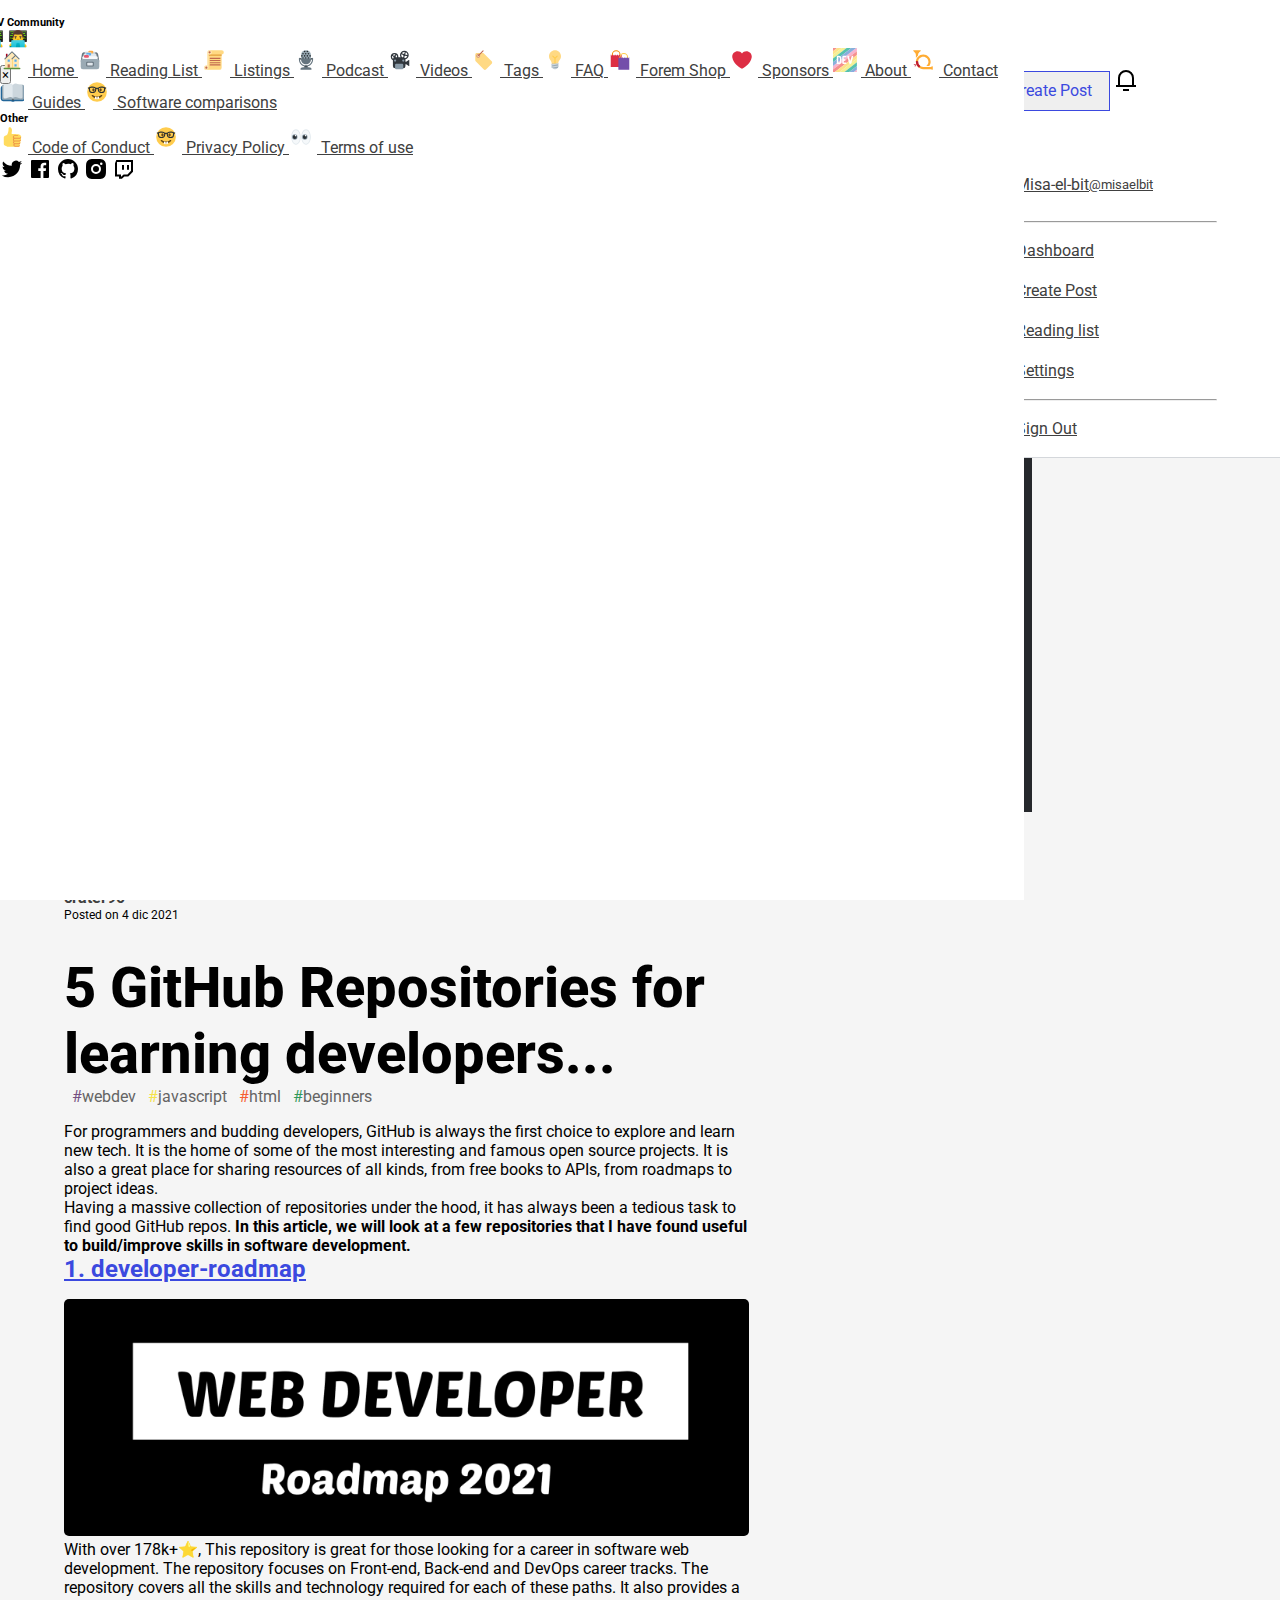
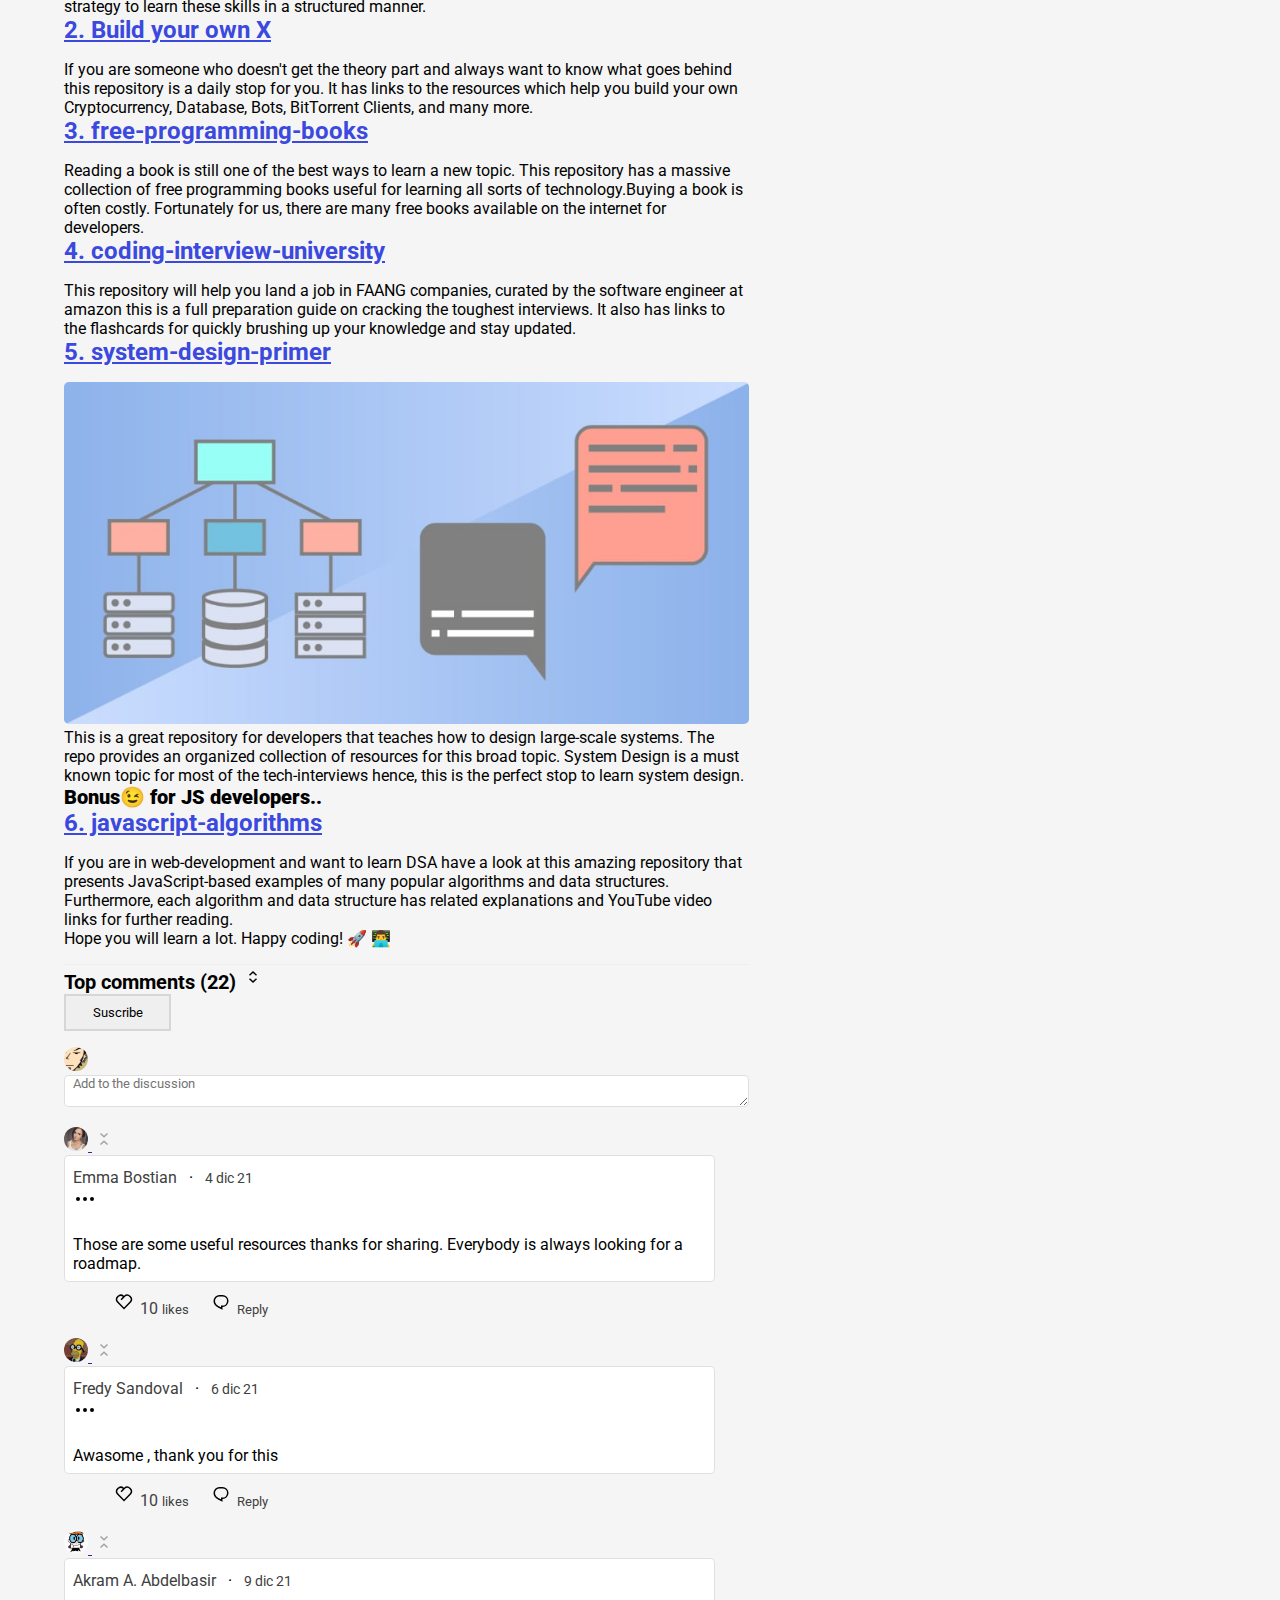
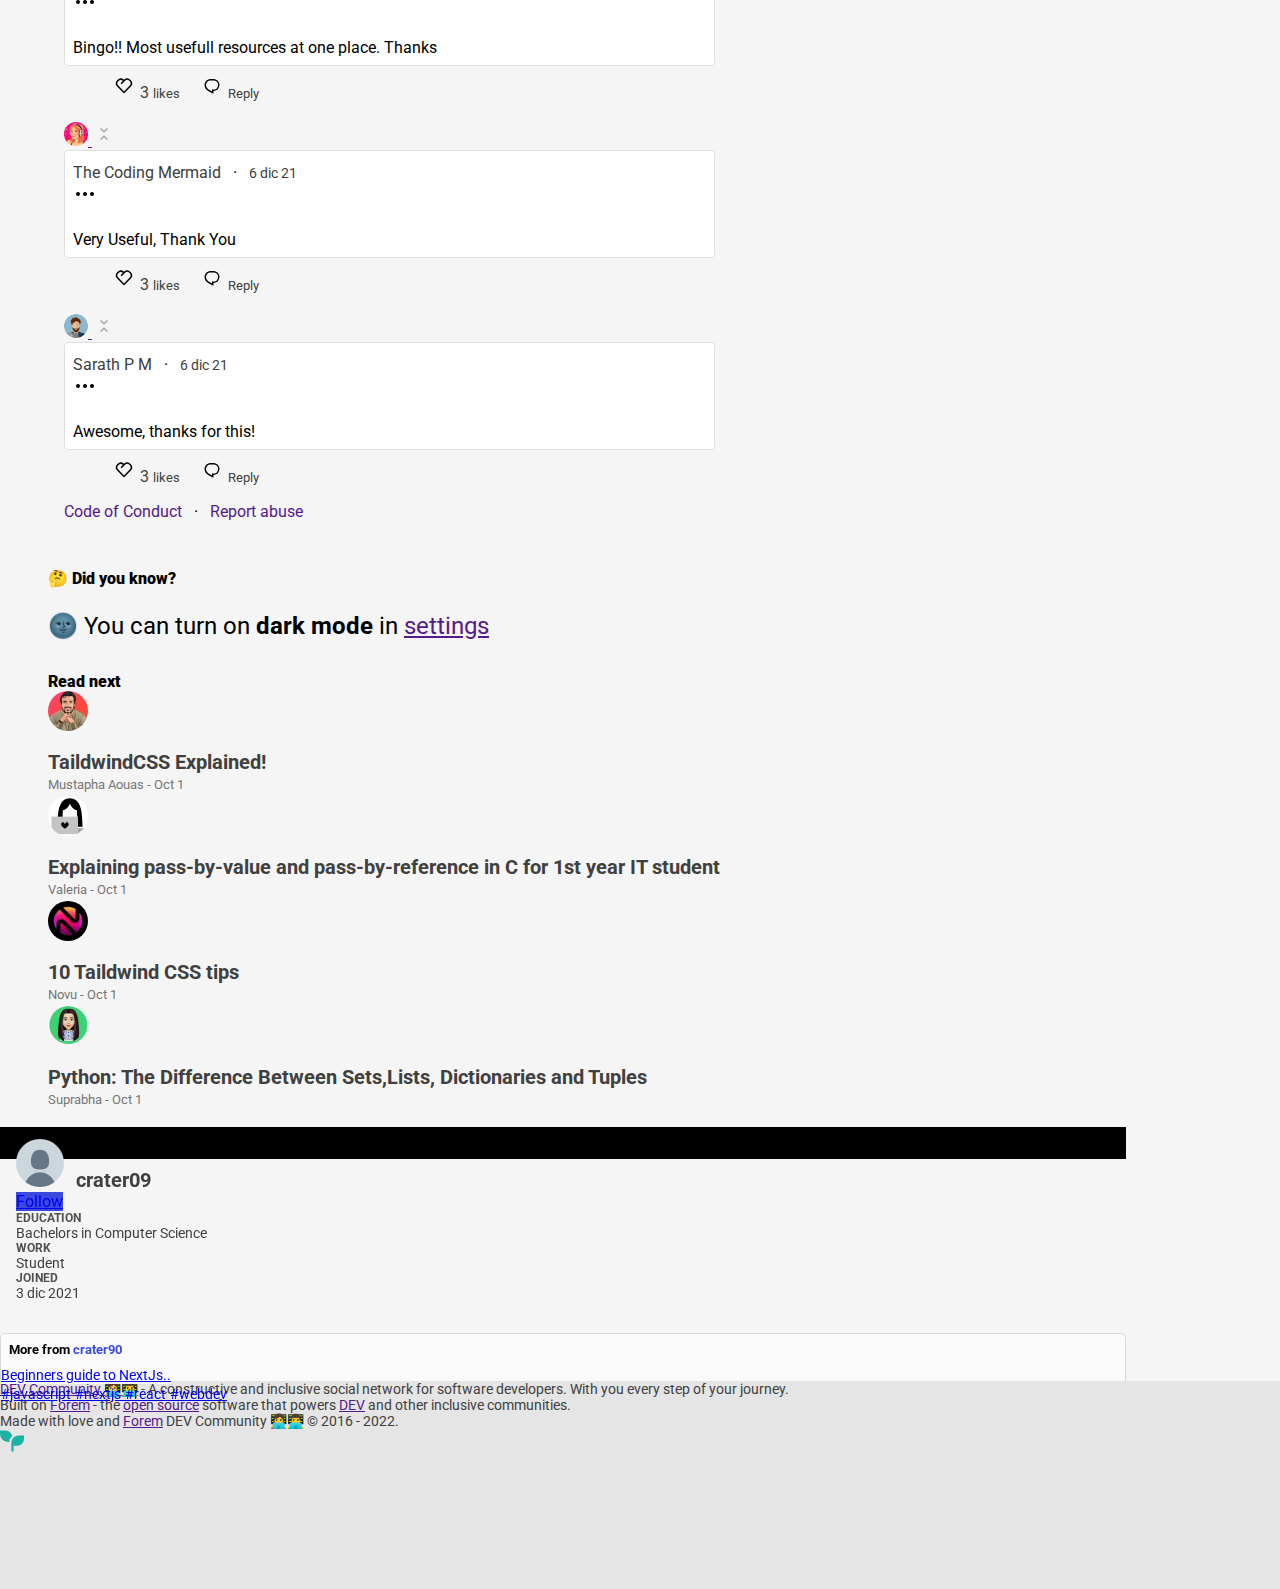
==== post-view/index.html @ 6cfb585e "post view terminada" ====
<!DOCTYPE html>
<html lang="en">
<head>
    <meta charset="UTF-8">
    <meta http-equiv="X-UA-Compatible" content="IE=edge">
    <meta name="viewport" content="width=device-width, initial-scale=1.0">
    <link rel="stylesheet" href="https://cdn.jsdelivr.net/npm/bootstrap@4.6.2/dist/css/bootstrap.min.css" integrity="sha384-xOolHFLEh07PJGoPkLv1IbcEPTNtaed2xpHsD9ESMhqIYd0nLMwNLD69Npy4HI+N" crossorigin="anonymous">
    <link rel="preconnect" href="https://fonts.googleapis.com">
    <link rel="preconnect" href="https://fonts.gstatic.com" crossorigin>
    <link href="https://fonts.googleapis.com/css2?family=Roboto:wght@100;200;400;500&display=swap" rel="stylesheet">
    <link rel="stylesheet" href="../css/style.css">
    <title>Devto post</title>
</head>
<body>
    <!--Navbar-->
    <nav class="navbar navbar-light">
        <div class="dropdown d-sm-block d-md-none d-lg-none">
            <button class="navbar-toggler" type="button" data-toggle="dropdown" aria-expanded="false">
                <span class="navbar-toggler-icon"></span>
            </button>
            <div class="dropdown-menu">
              <nav class="nav flex-column">
                <div class="head d-flex justify-content-around align-items-center">
                    <div class=" emojis d-flex">
                        <h6>DEV Community</h6>
                        &#x1F469&#x200D&#x1F4BB;
                        &#x1F468&#x200D&#x1F4BB;
                    </div>
                    <button type="button" class="close" aria-label="Close">
                        <span aria-hidden="true">&times;</span>
                    </button>
                </div>
                <a class="nav-link active" href="#">
                    <img src="../img/home.svg" alt="">
                    Home
                </a>
                <a class="nav-link" href="#">
                    <img src="../img/readinglist.svg" alt="">
                    Reading List 
                </a>
                <a class="nav-link" href="#">
                    <img src="../img/listings.svg" alt="">
                    Listings
                </a>
                <a class="nav-link" href="#">
                    <img src="../img/podcasts.svg" alt="">
                    Podcast
                </a>
                <a class="nav-link" href="#">
                    <img src="../img/videos.svg" alt="">
                    Videos
                </a>
                <a class="nav-link" href="#">
                    <img src="../img/tags.svg" alt="">
                    Tags
                </a>
                <a class="nav-link" href="#">
                    <img src="../img/faq.svg" alt="">
                    FAQ
                </a>
                <a class="nav-link" href="#">
                    <img src="../img/dev-shop.svg" alt="">
                    Forem Shop
                </a>
                <a class="nav-link" href="#">
                    <img src="../img/sponsors.svg" alt="">
                    Sponsors    
                </a>
                <a class="nav-link" href="#">
                    <img src="../img/about.svg" alt="">
                    About    
                </a>
                <a class="nav-link" href="#">
                    <img src="../img/contact.svg" alt="">
                    Contact    
                </a>
                <a class="nav-link" href="#">
                    <img src="../img/guides.svg" alt="">
                    Guides    
                </a>
                <a class="nav-link" href="#">
                    <img src="../img/software-compar.svg" alt="">
                    Software comparisons    
                </a>
                <span class="others">
                    <h6>Other</h6>
                </span>
                <a class="nav-link" href="#">
                    <img src="../img/code-of-conduct.svg" alt="">
                    Code of Conduct    
                </a>
                <a class="nav-link" href="#">
                    <img src="../img/privacy-policy.svg" alt="">
                    Privacy Policy    
                </a>
                <a class="nav-link" href="#">
                    <img src="../img/terms-of-use.svg" alt="">
                    Terms of use    
                </a>
                <div class="socialm-icons d-flex">
                    <svg xmlns="http://www.w3.org/2000/svg" width="24" height="24" viewBox="0 0 24 24" fill="currentColor">
                        <title id="a4csmpur5bau3h8pgr0i56lh1mo9uiub">Twitter</title>
                        <path d="M22.162 5.656a8.383 8.383 0 01-2.402.658A4.196 4.196 0 0021.6 4c-.82.488-1.719.83-2.656 1.015a4.182 4.182 0 00-7.126 3.814 11.874 11.874 0 01-8.62-4.37 4.168 4.168 0 00-.566 2.103c0 1.45.738 2.731 1.86 3.481a4.168 4.168 0 01-1.894-.523v.052a4.185 4.185 0 003.355 4.101 4.211 4.211 0 01-1.89.072A4.185 4.185 0 007.97 16.65a8.395 8.395 0 01-6.191 1.732 11.83 11.83 0 006.41 1.88c7.693 0 11.9-6.373 11.9-11.9 0-.18-.005-.362-.013-.54a8.495 8.495 0 002.087-2.165l-.001-.001z"></path>
                    </svg>
                    <svg xmlns="http://www.w3.org/2000/svg" width="24" height="24" viewBox="0 0 24 24">
                        <title>Facebook</title>
                        <path d="M15.402 21v-6.966h2.333l.349-2.708h-2.682V9.598c0-.784.218-1.319 1.342-1.319h1.434V5.857a19.188 19.188 0 00-2.09-.107c-2.067 0-3.482 1.262-3.482 3.58v1.996h-2.338v2.708h2.338V21H4a1 1 0 01-1-1V4a1 1 0 011-1h16a1 1 0 011 1v16a1 1 0 01-1 1h-4.598z"></path>
                    </svg>
                    <svg xmlns="http://www.w3.org/2000/svg" width="24" height="24" viewBox="0 0 24 24" role="img" aria-labelledby="ai6lld7kjm6poyq60j95yecmly52o9ed" class="crayons-icon">
                        <title id="ai6lld7kjm6poyq60j95yecmly52o9ed">Github</title>
                        <path d="M12 2C6.475 2 2 6.475 2 12a9.994 9.994 0 006.838 9.488c.5.087.687-.213.687-.476 0-.237-.013-1.024-.013-1.862-2.512.463-3.162-.612-3.362-1.175-.113-.288-.6-1.175-1.025-1.413-.35-.187-.85-.65-.013-.662.788-.013 1.35.725 1.538 1.025.9 1.512 2.338 1.087 2.912.825.088-.65.35-1.087.638-1.337-2.225-.25-4.55-1.113-4.55-4.938 0-1.088.387-1.987 1.025-2.688-.1-.25-.45-1.275.1-2.65 0 0 .837-.262 2.75 1.026a9.28 9.28 0 012.5-.338c.85 0 1.7.112 2.5.337 1.912-1.3 2.75-1.024 2.75-1.024.55 1.375.2 2.4.1 2.65.637.7 1.025 1.587 1.025 2.687 0 3.838-2.337 4.688-4.562 4.938.362.312.675.912.675 1.85 0 1.337-.013 2.412-.013 2.75 0 .262.188.574.688.474A10.016 10.016 0 0022 12c0-5.525-4.475-10-10-10z"></path>
                    </svg>
                    <svg xmlns="http://www.w3.org/2000/svg" width="24" height="24" viewBox="0 0 24 24">
                        <title id="a9mxmwigmxprdyj9potffal635l5wjv">Instagram</title>
                        <path d="M12 2c2.717 0 3.056.01 4.122.06 1.065.05 1.79.217 2.428.465.66.254 1.216.598 1.772 1.153.509.5.902 1.105 1.153 1.772.247.637.415 1.363.465 2.428.047 1.066.06 1.405.06 4.122 0 2.717-.01 3.056-.06 4.122-.05 1.065-.218 1.79-.465 2.428a4.883 4.883 0 01-1.153 1.772c-.5.508-1.105.902-1.772 1.153-.637.247-1.363.415-2.428.465-1.066.047-1.405.06-4.122.06-2.717 0-3.056-.01-4.122-.06-1.065-.05-1.79-.218-2.428-.465a4.89 4.89 0 01-1.772-1.153 4.904 4.904 0 01-1.153-1.772c-.248-.637-.415-1.363-.465-2.428C2.013 15.056 2 14.717 2 12c0-2.717.01-3.056.06-4.122.05-1.066.217-1.79.465-2.428a4.88 4.88 0 011.153-1.772A4.897 4.897 0 015.45 2.525c.638-.248 1.362-.415 2.428-.465C8.944 2.013 9.283 2 12 2zm0 5a5 5 0 100 10 5 5 0 000-10zm6.5-.25a1.25 1.25 0 10-2.5 0 1.25 1.25 0 002.5 0zM12 9a3 3 0 110 6 3 3 0 010-6z"></path>
                    </svg>
                    <svg xmlns="http://www.w3.org/2000/svg" width="24" height="24" viewBox="0 0 24 24">
                        <title>Twitch</title>
                        <path d="M4.3 3H21v11.7l-4.7 4.7h-3.9l-2.5 2.4H7v-2.4H3V6.2L4.3 3zM5 17.4h4v2.4h.095l2.5-2.4h3.877L19 13.872V5H5v12.4zM15 8h2v4.7h-2V8zm0 0h2v4.7h-2V8zm-5 0h2v4.7h-2V8z"></path>
                    </svg>
                </div>
              </nav>
            </div>
          </div>
        <a class="navbar-brand ml-lg-5" href="#">
            <img src="../img/devto-logo.svg" width="50" height="40" alt="">
        </a>
        <input class="form-control d-none d-md-inline ml-md-3 ml-lg-3" type="text" placeholder="Search...">
        <div class="icons-navbar d-flex">
            <button type="button" class="btn btn-lg d-none d-md-inline">Create Post</button>
            <span class="search-mobile">
                <svg xmlns="http://www.w3.org/2000/svg" width="24" height="24" viewBox="0 0 24 24" role="img">
                    <title >Search</title>
                    <path fill="" d="M18.031 16.617l4.283 4.282-1.415 1.415-4.282-4.283A8.96 8.96 0 0111 20c-4.968 0-9-4.032-9-9s4.032-9 9-9 9 4.032 9 9a8.96 8.96 0 01-1.969 5.617zm-2.006-.742A6.977 6.977 0 0018 11c0-3.868-3.133-7-7-7-3.868 0-7 3.132-7 7 0 3.867 3.132 7 7 7a6.977 6.977 0 004.875-1.975l.15-.15z"></path>
                </svg>
            </span>
            <a href="">
                <svg xmlns="http://www.w3.org/2000/svg" width="24" height="24" viewBox="0 0 24 24" role="img" >
                    <title>Notifications</title>
                    <path fill="" d="M20 17h2v2H2v-2h2v-7a8 8 0 1116 0v7zm-2 0v-7a6 6 0 10-12 0v7h12zm-9 4h6v2H9v-2z"></path>
                </svg>
            </a>
            <div class="user-profile">
                <button type="button" class="profile dropdown-toggle" data-toggle="dropdown" data-display="static" aria-expanded="false">
                    <span>
                        <img src="../img/trent.jpg" alt="">
                    </span>
                </button>
                <div class="user-actions dropdown-menu dropdown-menu-center dropdown-menu-md-right dropdown-menu-lg-right">
                    <a class="dropdown-item first flex-column align-items-start" href="#">
                        <p class="m-0">Misa-el-bit</p> 
                        <small>@misaelbit</small>
                    </a>
                    <hr>
                    <a class="dropdown-item" href="#">Dashboard</a>
                    <a class="dropdown-item" href="#">Create Post</a>
                    <a class="dropdown-item" href="#">Reading list</a>
                    <a class="dropdown-item" href="#">Settings</a>
                    <hr>
                    <a class="dropdown-item" href="#">Sign Out</a>           
                </div>
            </div>
        </div>
    </nav>
    <!--Content-->
    <main class="container-fluid d-flex p-3 main-post">
        <div class="row">
            <!--Aside-left-->
            <aside class="col-12 col-md-1 aside-left-post">
                <div class="icons-post d-flex flex-row flex-md-column align-items-center">
                    <div class="heart d-flex flex-row flex-md-column align-items-center">
                        <span>
                            <a href=""> 
                                <svg xmlns="http://www.w3.org/2000/svg" width="24" height="24" viewBox="0 0 24 24">
                                    <path fill="" d="M21.179 12.794l.013.014L12 22l-9.192-9.192.013-.014A6.5 6.5 0 0112 3.64a6.5 6.5 0 019.179 9.154zM4.575 5.383a4.5 4.5 0 000 6.364L12 19.172l7.425-7.425a4.5 4.5 0 10-6.364-6.364L8.818 9.626 7.404 8.21l3.162-3.162a4.5 4.5 0 00-5.99.334l-.001.001z"></path>
                                </svg>
                            </a>
                        </span>
                        <span class="count">377</span>
                    </div>
                    <div class="comment d-flex flex-row flex-md-column align-items-center">
                        <span>
                            <a href="">
                                <svg xmlns="http://www.w3.org/2000/svg" width="24" height="24" viewBox="0 0 24 24" role="img" aria-hidden="true" class="crayons-icon">
                                    <path d="M10 3h4a8 8 0 010 16v3.5c-5-2-12-5-12-11.5a8 8 0 018-8zm2 14h2a6 6 0 000-12h-4a6 6 0 00-6 6c0 3.61 2.462 5.966 8 8.48V17z"></path>
                                </svg>
                            </a>
                        </span>
                        <span class="count">22</span>
                    </div>
                    <div class="save d-flex flex-row flex-md-column align-items-center">
                        <span>
                            <a href="">
                                <svg xmlns="http://www.w3.org/2000/svg" width="24" height="24" viewBox="0 0 24 24">
                                    <path d="M5 2h14a1 1 0 011 1v19.143a.5.5 0 01-.766.424L12 18.03l-7.234 4.536A.5.5 0 014 22.143V3a1 1 0 011-1zm13 2H6v15.432l6-3.761 6 3.761V4z"></path>
                                </svg>
                            </a>
                        </span>
                        <span class="count">835</span>
                    </div>
                    <div class="dots d-flex flex-column">
                        <span>
                            <a href="">
                                <svg xmlns="http://www.w3.org/2000/svg" width="24" height="24" role="img" aria-labelledby="a9jdekydlwrxm4gfpus45clh49ht42qw" aria-hidden="true" class="crayons-icon dropdown-icon"><title id="a9jdekydlwrxm4gfpus45clh49ht42qw">More...</title><path fill="" fill-rule="evenodd" clip-rule="evenodd" d="M7 12a2 2 0 11-4 0 2 2 0 014 0zm7 0a2 2 0 11-4 0 2 2 0 014 0zm5 2a2 2 0 100-4 2 2 0 000 4z"></path></svg>
                            </a>
                        </span>
                    </div>
                </div>
            </aside>
            <!--Main-->
            <section class="main-cards-post col-12 col-md-11 col-lg-8">
                <div class="card mb-2 principal-card card-post">
                    <a href="">
                        <img src="../img/card-section-img1.png" class="card-img-top" alt="...">
                    </a>
                    <div class="user d-flex align-items-center">
                        <a href="">
                            <img src="../img/avatar1.png" alt="" class="mr-2">
                        </a>
                        <div class="user-data">
                            <a href="">
                                <p class="name m-0">crater90</p>
                            </a>
                            <span class="date m-0 text-muted">Posted on 4 dic 2021</span>
                        </div>
                    </div>
                    <div class="card-body">
                        <h3 class="card-title">5 GitHub Repositories for learning developers...</h3>
                        <div class="hashtags-post">
                            <a class="purple" href=""><span>#</span>webdev</a>
                            <a class="yellow" href=""><span>#</span>javascript</a>
                            <a class="red" href=""><span>#</span>html</a>
                            <a class="green" href=""><span>#</span>beginners</a>
                        </div>
                        <div class="post-content">
                            <p>
                                For programmers and budding developers, GitHub is always the first choice to explore and learn new tech. It is the home of some of the most interesting and famous open source projects. It is also a great place for sharing resources of all kinds, from free books to APIs, from roadmaps to project ideas.
                            </p>
                            <p>
                                Having a massive collection of repositories under the hood, it has always been a tedious task to find good GitHub repos. <b>In this article, we will look at a few repositories that I have found useful to build/improve skills in software development.</b>
                            </p>
                            <h3 class="title">
                                <a href="">
                                    1. developer-roadmap
                                </a>
                            </h3>
                            <img class="first" src="../img/post-img1.png" alt="">
                            <p class="mt-5">
                                With over 178k+&#x2B50;, This repository is great for those looking for a career in software web development. The repository focuses on Front-end, Back-end and DevOps career tracks. The repository covers all the skills and technology required for each of these paths. It also provides a strategy to learn these skills in a structured manner.
                            </p>
                            <h3 class="title">
                                <a href="">
                                    2. Build your own X
                                </a>
                            </h3>
                            <p>
                                If you are someone who doesn't get the theory part and always want to know what goes behind this repository is a daily stop for you. It has links to the resources which help you build your own Cryptocurrency, Database, Bots, BitTorrent Clients, and many more.
                            </p>
                            <h3 class="title">
                                <a href="">
                                    3. free-programming-books
                                </a>
                            </h3>
                            <p>
                                Reading a book is still one of the best ways to learn a new topic. This repository has a massive collection of free programming books useful for learning all sorts of technology.Buying a book is often costly. Fortunately for us, there are many free books available on the internet for developers.
                            </p>
                            <h3 class="title">
                                <a href="">
                                    4. coding-interview-university
                                </a>
                            </h3>
                            <p>
                                This repository will help you land a job in FAANG companies, curated by the software engineer at amazon this is a full preparation guide on cracking the toughest interviews. It also has links to the flashcards for quickly brushing up your knowledge and stay updated.
                            </p>
                            <h3 class="title">
                                <a href="">
                                    5. system-design-primer
                                </a>
                            </h3>
                            <img class="second" src="../img/post-img2.jpeg" alt="">
                            <p class="mt-3"> 
                                This is a great repository for developers that teaches how to design large-scale systems. The repo provides an organized collection of resources for this broad topic. System Design is a must known topic for most of the tech-interviews hence, this is the perfect stop to learn system design.
                            </p>
                            <h3 class="bonus"> <b>Bonus&#x1F609; for JS developers..</b> </h3>
                            <h3 class="title">
                                <a href="">
                                    6. javascript-algorithms
                                </a>
                            </h3>
                            <p>
                                If you are in web-development and want to learn DSA have a look at this amazing repository that presents JavaScript-based examples of many popular algorithms and data structures. Furthermore, each algorithm and data structure has related explanations and YouTube video links for further reading.
                            </p>
                            <p>
                                Hope you will learn a lot. Happy coding! &#x1F680; &#x1F468&#x200D&#x1F4BB;
                            </p>
                        </div>
                        <div class="comments-post">
                            <div class="top-comments d-flex justify-content-between">
                                <div class="mt-2">
                                    <h3>Top comments (22)
                                        <a href="">
                                            <svg xmlns="http://www.w3.org/2000/svg" width="24" height="24" viewBox="0 0 24 24" aria-hidden="true" class=""><title>Crown</title>
                                                <path d="M12 18l-4-3.771 1-.943 3 2.829 3-2.829 1 .943L12 18zm0-10.115l-3 2.829-1-.943L12 6l4 3.771-1 .942-3-2.828z"></path>
                                            </svg>
                                        </a>
                                    </h3>
                                </div>
                                <button class="btn mt-2">Suscribe</button>
                            </div>
                            <div class="area-comment d-flex">
                                <img src="../img/trent.jpg" alt="" class="mr-2">
                                <textarea name="" id="" cols="89" rows="2" placeholder="Add to the discussion"></textarea>
                            </div>
                            <div class="other-comments d-flex mt-3">
                                <div class="avatar-user">
                                    <a class="d-flex flex-column" href="">
                                        <img src="../img/avatar8.png" alt="" class="mr-2">
                                        <svg xmlns="http://www.w3.org/2000/svg" width="24" height="24" viewBox="0 0 24 24" role="img" aria-labelledby="a556gk3basbfcfgdw9c8656ew94cmvh8" class="crayons-icon expanded"><title id="a556gk3basbfcfgdw9c8656ew94cmvh8">Collapse</title>
                                            <path fill="" d="M12 10.677L8 6.935 9 6l3 2.807L15 6l1 .935-4 3.742zm0 4.517L9 18l-1-.935 4-3.742 4 3.742-1 .934-3-2.805z"></path>
                                        </svg>
                                    </a>
                                </div>
                                <div class="comment-content">
                                    <div class="author d-flex justify-content-between">
                                        <div class="d-flex">
                                            <a href="">Emma Bostian</a>
                                            <span class="text-muted">·</span>
                                            <a class="time text-muted">4 dic 21</a>
                                        </div>
                                        <a href="">
                                            <svg xmlns="http://www.w3.org/2000/svg" width="24" height="24" role="img" aria-labelledby="a9jdekydlwrxm4gfpus45clh49ht42qw" aria-hidden="true" class="crayons-icon dropdown-icon"><title id="a9jdekydlwrxm4gfpus45clh49ht42qw">More...</title><path fill-rule="evenodd" clip-rule="evenodd" d="M7 12a2 2 0 11-4 0 2 2 0 014 0zm7 0a2 2 0 11-4 0 2 2 0 014 0zm5 2a2 2 0 100-4 2 2 0 000 4z"></path></svg>
                                        </a>
                                    </div>
                                    <p class="commentary">Those are some useful resources thanks for sharing. Everybody is always looking for a roadmap.</p>
                                </div>
                            </div>
                            <div class="reactions-post d-flex">
                                <a class="" href="">
                                    <svg class="crayons-icon" width="24" height="24" xmlns="http://www.w3.org/2000/svg"><path fill="" d="M18.884 12.595l.01.011L12 19.5l-6.894-6.894.01-.01A4.875 4.875 0 0112 5.73a4.875 4.875 0 016.884 6.865zM6.431 7.037a3.375 3.375 0 000 4.773L12 17.38l5.569-5.569a3.375 3.375 0 10-4.773-4.773L9.613 10.22l-1.06-1.062 2.371-2.372a3.375 3.375 0 00-4.492.25v.001z"></path></svg>
                                    <span class="num-reactions">10 <span class="reactions d-none d-md-inline"> <small>likes</small> </span></span>
                                </a>
                                <a href="" class="">
                                    <svg class="crayons-icon" width="24" height="24" xmlns="http://www.w3.org/2000/svg"><path d="M10.5 5h3a6 6 0 110 12v2.625c-3.75-1.5-9-3.75-9-8.625a6 6 0 016-6zM12 15.5h1.5a4.501 4.501 0 001.722-8.657A4.5 4.5 0 0013.5 6.5h-3A4.5 4.5 0 006 11c0 2.707 1.846 4.475 6 6.36V15.5z"></path></svg>
                                    <span class="comments d-none d-md-inline"> <small>Reply</small> </span>
                                </a>
                            </div>
                            <div class="other-comments d-flex">
                                <div class="avatar-user">
                                    <a class="d-flex flex-column" href="">
                                        <img src="../img/avatar9.png" alt="" class="mr-2">
                                        <svg xmlns="http://www.w3.org/2000/svg" width="24" height="24" viewBox="0 0 24 24" role="img" aria-labelledby="a556gk3basbfcfgdw9c8656ew94cmvh8" class="crayons-icon expanded"><title id="a556gk3basbfcfgdw9c8656ew94cmvh8">Collapse</title>
                                            <path d="M12 10.677L8 6.935 9 6l3 2.807L15 6l1 .935-4 3.742zm0 4.517L9 18l-1-.935 4-3.742 4 3.742-1 .934-3-2.805z"></path>
                                        </svg>
                                    </a>
                                </div>
                                <div class="comment-content">
                                    <div class="author d-flex justify-content-between">
                                        <div class="d-flex">
                                            <a href="">Fredy Sandoval</a>
                                            <span class="text-muted">·</span>
                                            <a class="time text-muted">6 dic 21</a>                                       
                                        </div>
                                        <a href="">
                                            <svg xmlns="http://www.w3.org/2000/svg" width="24" height="24" role="img" aria-labelledby="a9jdekydlwrxm4gfpus45clh49ht42qw" aria-hidden="true" class="crayons-icon dropdown-icon"><title id="a9jdekydlwrxm4gfpus45clh49ht42qw">More...</title><path fill-rule="evenodd" clip-rule="evenodd" d="M7 12a2 2 0 11-4 0 2 2 0 014 0zm7 0a2 2 0 11-4 0 2 2 0 014 0zm5 2a2 2 0 100-4 2 2 0 000 4z"></path></svg>
                                        </a>
                                    </div>
                                    <p class="commentary">Awasome , thank you for this</p>
                                </div>
                            </div>
                            <div class="reactions-post">
                                <a class="" href="">
                                    <svg class="crayons-icon" width="24" height="24" xmlns="http://www.w3.org/2000/svg"><path fill="" d="M18.884 12.595l.01.011L12 19.5l-6.894-6.894.01-.01A4.875 4.875 0 0112 5.73a4.875 4.875 0 016.884 6.865zM6.431 7.037a3.375 3.375 0 000 4.773L12 17.38l5.569-5.569a3.375 3.375 0 10-4.773-4.773L9.613 10.22l-1.06-1.062 2.371-2.372a3.375 3.375 0 00-4.492.25v.001z"></path></svg>
                                    <span class="num-reactions">10 <span class="reactions d-none d-md-inline"> <small>likes</small> </span></span>
                                </a>
                                <a href="" class="">
                                    <svg class="crayons-icon" width="24" height="24" xmlns="http://www.w3.org/2000/svg"><path d="M10.5 5h3a6 6 0 110 12v2.625c-3.75-1.5-9-3.75-9-8.625a6 6 0 016-6zM12 15.5h1.5a4.501 4.501 0 001.722-8.657A4.5 4.5 0 0013.5 6.5h-3A4.5 4.5 0 006 11c0 2.707 1.846 4.475 6 6.36V15.5z"></path></svg>
                                    <span class="comments d-none d-md-inline"> <small>Reply</small> </span>
                                </a>
                            </div>
                            <div class="other-comments d-flex">
                                <div class="avatar-user">
                                    <a class="d-flex flex-column" href="">
                                        <img src="../img/avatar3.png" alt="" class="mr-2">
                                        <svg xmlns="http://www.w3.org/2000/svg" width="24" height="24" viewBox="0 0 24 24" role="img" aria-labelledby="a556gk3basbfcfgdw9c8656ew94cmvh8" class="crayons-icon expanded"><title id="a556gk3basbfcfgdw9c8656ew94cmvh8">Collapse</title>
                                            <path d="M12 10.677L8 6.935 9 6l3 2.807L15 6l1 .935-4 3.742zm0 4.517L9 18l-1-.935 4-3.742 4 3.742-1 .934-3-2.805z"></path>
                                        </svg>
                                    </a>
                                </div>
                                <div class="comment-content">
                                    <div class="author d-flex justify-content-between">
                                        <div class="d-flex">
                                            <a href="">Akram A. Abdelbasir</a>
                                            <span class="text-muted">·</span>
                                            <a class="time text-muted">9 dic 21</a>
                                        </div>
                                        <a href="">
                                            <svg xmlns="http://www.w3.org/2000/svg" width="24" height="24" role="img" aria-labelledby="a9jdekydlwrxm4gfpus45clh49ht42qw" aria-hidden="true" class="crayons-icon dropdown-icon"><title id="a9jdekydlwrxm4gfpus45clh49ht42qw">More...</title><path fill-rule="evenodd" clip-rule="evenodd" d="M7 12a2 2 0 11-4 0 2 2 0 014 0zm7 0a2 2 0 11-4 0 2 2 0 014 0zm5 2a2 2 0 100-4 2 2 0 000 4z"></path></svg>
                                        </a>
                                    </div>
                                    <p class="commentary">Bingo!! Most usefull resources at one place. Thanks</p>
                                </div>
                            </div>
                            <div class="reactions-post">
                                <a class="" href="">
                                    <svg class="crayons-icon" width="24" height="24" xmlns="http://www.w3.org/2000/svg"><path fill="" d="M18.884 12.595l.01.011L12 19.5l-6.894-6.894.01-.01A4.875 4.875 0 0112 5.73a4.875 4.875 0 016.884 6.865zM6.431 7.037a3.375 3.375 0 000 4.773L12 17.38l5.569-5.569a3.375 3.375 0 10-4.773-4.773L9.613 10.22l-1.06-1.062 2.371-2.372a3.375 3.375 0 00-4.492.25v.001z"></path></svg>
                                    <span class="num-reactions">3 <span class="reactions d-none d-md-inline"> <small>likes</small> </span></span>
                                </a>
                                <a href="" class="">
                                    <svg class="crayons-icon" width="24" height="24" xmlns="http://www.w3.org/2000/svg"><path d="M10.5 5h3a6 6 0 110 12v2.625c-3.75-1.5-9-3.75-9-8.625a6 6 0 016-6zM12 15.5h1.5a4.501 4.501 0 001.722-8.657A4.5 4.5 0 0013.5 6.5h-3A4.5 4.5 0 006 11c0 2.707 1.846 4.475 6 6.36V15.5z"></path></svg>
                                    <span class="comments d-none d-md-inline"> <small>Reply</small> </span>
                                </a>
                            </div>
                            <div class="other-comments d-flex">
                                <div class="avatar-user">
                                    <a class="d-flex flex-column" href="">
                                        <img src="../img/avatar6.png" alt="" class="mr-2">
                                        <svg xmlns="http://www.w3.org/2000/svg" width="24" height="24" viewBox="0 0 24 24" role="img" aria-labelledby="a556gk3basbfcfgdw9c8656ew94cmvh8" class="crayons-icon expanded"><title id="a556gk3basbfcfgdw9c8656ew94cmvh8">Collapse</title>
                                            <path d="M12 10.677L8 6.935 9 6l3 2.807L15 6l1 .935-4 3.742zm0 4.517L9 18l-1-.935 4-3.742 4 3.742-1 .934-3-2.805z"></path>
                                        </svg>
                                    </a>
                                </div>
                                <div class="comment-content">
                                    <div class="author d-flex justify-content-between">
                                        <div class="d-flex">
                                            <a href="">The Coding Mermaid</a>
                                            <span class="text-muted">·</span>
                                            <a class="time text-muted">6 dic 21</a>
                                        </div>
                                        <a href="">
                                            <svg xmlns="http://www.w3.org/2000/svg" width="24" height="24" role="img" aria-labelledby="a9jdekydlwrxm4gfpus45clh49ht42qw" aria-hidden="true" class="crayons-icon dropdown-icon"><title id="a9jdekydlwrxm4gfpus45clh49ht42qw">More...</title><path fill-rule="evenodd" clip-rule="evenodd" d="M7 12a2 2 0 11-4 0 2 2 0 014 0zm7 0a2 2 0 11-4 0 2 2 0 014 0zm5 2a2 2 0 100-4 2 2 0 000 4z"></path></svg>
                                        </a>
                                    </div>
                                    <p class="commentary">Very Useful, Thank You</p>
                                </div>
                            </div>
                            <div class="reactions-post">
                                <a class="" href="">
                                    <svg class="crayons-icon" width="24" height="24" xmlns="http://www.w3.org/2000/svg"><path fill="" d="M18.884 12.595l.01.011L12 19.5l-6.894-6.894.01-.01A4.875 4.875 0 0112 5.73a4.875 4.875 0 016.884 6.865zM6.431 7.037a3.375 3.375 0 000 4.773L12 17.38l5.569-5.569a3.375 3.375 0 10-4.773-4.773L9.613 10.22l-1.06-1.062 2.371-2.372a3.375 3.375 0 00-4.492.25v.001z"></path></svg>
                                    <span class="num-reactions">3 <span class="reactions d-none d-md-inline"> <small>likes</small> </span></span>
                                </a>
                                <a href="" class="">
                                    <svg class="crayons-icon" width="24" height="24" xmlns="http://www.w3.org/2000/svg"><path d="M10.5 5h3a6 6 0 110 12v2.625c-3.75-1.5-9-3.75-9-8.625a6 6 0 016-6zM12 15.5h1.5a4.501 4.501 0 001.722-8.657A4.5 4.5 0 0013.5 6.5h-3A4.5 4.5 0 006 11c0 2.707 1.846 4.475 6 6.36V15.5z"></path></svg>
                                    <span class="comments d-none d-md-inline"> <small>Reply</small> </span>
                                </a>
                            </div>
                            <div class="other-comments d-flex">
                                <div class="avatar-user">
                                    <a class="d-flex flex-column" href="">
                                        <img src="../img/avatar7.png" alt="" class="mr-2">
                                        <svg xmlns="http://www.w3.org/2000/svg" width="24" height="24" viewBox="0 0 24 24" role="img" aria-labelledby="a556gk3basbfcfgdw9c8656ew94cmvh8" class="crayons-icon expanded"><title id="a556gk3basbfcfgdw9c8656ew94cmvh8">Collapse</title>
                                            <path d="M12 10.677L8 6.935 9 6l3 2.807L15 6l1 .935-4 3.742zm0 4.517L9 18l-1-.935 4-3.742 4 3.742-1 .934-3-2.805z"></path>
                                        </svg>
                                    </a>
                                </div>
                                <div class="comment-content">
                                    <div class="author d-flex justify-content-between">
                                        <div class="d-flex">
                                            <a href="">Sarath P M</a>
                                            <span class="text-muted">·</span>
                                            <a class="time text-muted">6 dic 21</a>
                                        </div>
                                        <a href="">
                                            <svg xmlns="http://www.w3.org/2000/svg" width="24" height="24" role="img" aria-labelledby="a9jdekydlwrxm4gfpus45clh49ht42qw" aria-hidden="true" class="crayons-icon dropdown-icon"><title id="a9jdekydlwrxm4gfpus45clh49ht42qw">More...</title><path fill-rule="evenodd" clip-rule="evenodd" d="M7 12a2 2 0 11-4 0 2 2 0 014 0zm7 0a2 2 0 11-4 0 2 2 0 014 0zm5 2a2 2 0 100-4 2 2 0 000 4z"></path></svg>
                                        </a>
                                    </div>
                                    <p class="commentary">Awesome, thanks for this!</p>
                                </div>
                            </div>
                            <div class="reactions-post">
                                <a class="" href="">
                                    <svg class="crayons-icon" width="24" height="24" xmlns="http://www.w3.org/2000/svg"><path fill="" d="M18.884 12.595l.01.011L12 19.5l-6.894-6.894.01-.01A4.875 4.875 0 0112 5.73a4.875 4.875 0 016.884 6.865zM6.431 7.037a3.375 3.375 0 000 4.773L12 17.38l5.569-5.569a3.375 3.375 0 10-4.773-4.773L9.613 10.22l-1.06-1.062 2.371-2.372a3.375 3.375 0 00-4.492.25v.001z"></path></svg>
                                    <span class="num-reactions">3 <span class="reactions d-none d-md-inline"> <small>likes</small> </span></span>
                                </a>
                                <a href="" class="">
                                    <svg class="crayons-icon" width="24" height="24" xmlns="http://www.w3.org/2000/svg"><path d="M10.5 5h3a6 6 0 110 12v2.625c-3.75-1.5-9-3.75-9-8.625a6 6 0 016-6zM12 15.5h1.5a4.501 4.501 0 001.722-8.657A4.5 4.5 0 0013.5 6.5h-3A4.5 4.5 0 006 11c0 2.707 1.846 4.475 6 6.36V15.5z"></path></svg>
                                    <span class="comments d-none d-md-inline"> <small>Reply</small> </span>
                                </a>
                            </div>
                            <div class="terms-of-use d-flex justify-content-center">
                                <a class="text-muted" href="">Code of Conduct</a>
                                <span class="text-muted">·</span>
                                <a class="time text-muted" href=""> Report abuse</a>
                            </div>
                        </div> 
                    </div>
                </div>
                <div class="card mb-2 border-top-0 principal-card comments-cards did">
                    <h4 class="you-know d-md-none">&#x1F914; <b>Did you know?</b> </h4>
                    <p class="m-0 dark-mode"> <span class="mr-1">&#x1F31A;</span> You can turn on <b>dark mode</b> in <a href="">settings</a> </p>        
                </div>
                <div class="card mb-2 border-top-0 principal-card comments-cards read-next">
                    <h4 class="bonus"><b>Read next</b> </h4>
                    <div class="user d-flex align-items-center">
                        <a href="">
                            <img src="../img/avatar4.png" alt="" class="mr-2">
                        </a>
                        <div class="user-data-post">
                            <a href="">
                                <p class="name m-0"> <b>TaildwindCSS Explained!</b> </p>
                                <p class="date m-0"> <small>Mustapha Aouas - Oct 1</small></p>
                            </a>
                            
                        </div>
                    </div>
                    <div class="user d-flex align-items-center">
                        <a href="">
                            <img src="../img/avatar5.png" alt="" class="mr-2">
                        </a>
                        <div class="user-data-post">
                            <a href="">
                                <p class="name m-0"> <b>Explaining pass-by-value and pass-by-reference in C for 1st year IT student</b></p>
                                <p class="date m-0"> <small>Valeria - Oct 1</small></p>
                            </a> 
                        </div>
                    </div>
                    <div class="user d-flex align-items-center">
                        <a href="">
                            <img src="../img/avatar2.png" alt="" class="mr-2">
                        </a>
                        <div class="user-data-post">
                            <a href="">
                                <p class="name m-0"> <b>10 Taildwind CSS tips</b></p>
                                <p class="date m-0"> <small>Novu - Oct 1</small></p>
                            </a>                   
                        </div>
                    </div>
                    <div class="user d-flex align-items-center">
                        <a href="">
                            <img src="../img/avatar10.png" alt="" class="mr-2">
                        </a>
                        <div class="user-data-post">
                            <a href="">
                                <p class="name m-0"> <b>Python: The Difference Between Sets,Lists, Dictionaries and Tuples</b></p>
                                <p class="date m-0"> <small>Suprabha - Oct 1</small></p>
                            </a>
                        </div>
                    </div>
                </div>   
            </section>
            <!--Aside-Rigth-->
            <aside class="aside-right-post col-12 col-md-11 col-lg-3 ">
                <div class="container-aside-right">
                    <div class="card user-bio " >
                        <div class="card-header"></div>
                        <div class="card-body">
                            <div class="user-data-bio d-flex">
                                <a class="d-flex align-items-end" href="">
                                    <img src="../img/avatar1.png" alt="">
                                    <span>crater09</span>
                                </a>
                            </div>
                            <a href="#" class="btn btn-primary follow">Follow</a>
                            <div class="mt-3  mb-lg-3">
                                <p class="title">EDUCATION</p>
                                <p class="value">Bachelors in Computer Science</p>
                            </div>
                            <div class="mt-3 mb-lg-3">
                                <p class="title">WORK</p>
                                <p class="value">Student</p>
                            </div>
                            <div class="mt-3 mb-lg-3">
                                <p class="title">JOINED</p>
                                <p class="value">3 dic 2021</p>
                            </div>
                        </div>
                    </div>
                    <div class="more card mb-2 principal-card comments-cards">
                        <div class="d-flex align-items-center more-from">
                            <h5 class="mb-0 ml-3">More from <a href="" class="hash-head mr-3">crater90</a></h5> 
                        </div>
                        <a href="#" class="nav-listing list-group-item list-group-item-action d-flex flex-column" aria-current="true">
                            <span class="">Beginners guide to NextJs.. </span>
                            <div>
                              <span class="text-muted">#javascript</span>
                              <span class="text-muted">#nextjs</span>
                              <span class="text-muted">#react</span>
                              <span class="text-muted">#webdev</span>
                            </div>
                        </a>
                    </div>
                </div>
            </aside>
        </div>
    </main>            
    <!--Footer-->
    <footer class="container-fluid text-center p-3 p-md-5 footer-post">
        <div class="footer-content">
            <p class="mb-2"><a href="">DEV Community &#x1F469&#x200D&#x1F4BB;&#x1F468&#x200D&#x1F4BB;</a> - A constructive and inclusive social network for software developers. With you every step of your journey.</p>
            <p class="mb-0">Built on <a href="">Forem</a> - the <a href="">open source</a> software that powers <a href="">DEV</a> and other inclusive communities.</p>
            <p>Made with love and <a href="">Forem</a> DEV Community &#x1F469&#x200D&#x1F4BB;&#x1F468&#x200D&#x1F4BB; &#169;  2016 - 2022.</p>
            <a href="">
                <svg xmlns="http://www.w3.org/2000/svg" width="24" height="24" viewBox="0 0 24 24" fill="none" role="img" aria-labelledby="an4iswyzh131vyf4f8nfan9dht6zki31" class="crayons-icon crayons-icon--default c-link__icon"><title id="an4iswyzh131vyf4f8nfan9dht6zki31">Forem logo</title>
                    <g clip-path="url(#clip0)" fill="#1AB3A6">
                        <path d="M4.603 1.438a8.056 8.056 0 017.643 5.478 8.543 8.543 0 00-3.023 5.968H8.054C3.606 12.884 0 9.296 0 4.87V1.468a.03.03 0 01.03-.03h4.573zM23.97 6.515a.03.03 0 01.03.03v2.833c0 4.11-3.354 7.442-7.491 7.442h-2.881v5.726h-2.305V14.53l.022-1.145c.294-3.843 3.526-6.87 7.469-6.87h5.155z"></path>
                    </g>
                    <defs>
                        <clipPath id="clip0">
                            <path fill="#fff" d="M0 0h24v24H0z"></path>
                        </clipPath>
                    </defs>
                </svg>
            </a>
        </div>
    </footer>

<script src="https://cdn.jsdelivr.net/npm/jquery@3.5.1/dist/jquery.slim.min.js" integrity="sha384-DfXdz2htPH0lsSSs5nCTpuj/zy4C+OGpamoFVy38MVBnE+IbbVYUew+OrCXaRkfj" crossorigin="anonymous"></script>
<script src="https://cdn.jsdelivr.net/npm/bootstrap@4.6.2/dist/js/bootstrap.bundle.min.js" integrity="sha384-Fy6S3B9q64WdZWQUiU+q4/2Lc9npb8tCaSX9FK7E8HnRr0Jz8D6OP9dO5Vg3Q9ct" crossorigin="anonymous"></script>
</body>
</html>
---- css/style.css ----
* {
  font-family: "Roboto", sans-serif;
  margin: 0;
  padding: 0;
  box-sizing: border-box;
}

.navbar {
  background-color: rgb(255, 255, 255);
  justify-content: flex-start;
  position: fixed;
  z-index: 9999;
  width: 100%;
  top: 0;
}
.navbar .dropdown .navbar-toggler {
  border: none;
  padding: 0.25rem 0.25rem 0.25rem 0;
  margin-right: 0.75rem;
}
.navbar .dropdown .dropdown-menu {
  position: fixed;
  height: 100vh;
  width: 80vw;
  border: none;
  padding: 0;
  margin: 0;
  background-color: rgb(255, 255, 255);
  top: 0;
  overflow-y: scroll;
}
.navbar .dropdown .dropdown-menu nav a {
  color: rgb(64, 64, 64);
}
.navbar .dropdown .dropdown-menu nav a:hover {
  color: rgb(59, 73, 223);
  background-color: rgba(59, 73, 223, 0.1);
  text-decoration: underline;
}
.navbar .dropdown .dropdown-menu nav img {
  margin-right: 0.25rem;
  padding-bottom: 0.25rem;
}
.navbar .dropdown .dropdown-menu .head {
  height: 3rem;
}
.navbar .dropdown .dropdown-menu .head .emojis {
  align-items: center;
  margin-left: -1rem;
  padding: 1rem 0;
}
.navbar .dropdown .dropdown-menu .head .emojis h6 {
  margin: 0 0.25rem 0 0;
}
.navbar .dropdown .others {
  margin: 1rem 0 0.5rem 1.3rem;
}
.navbar .dropdown .others h6 {
  margin: 0;
}
.navbar .dropdown .socialm-icons {
  align-items: center;
  justify-content: space-evenly;
  height: 2.5rem;
  margin-right: 3.5rem;
}
.navbar .navbar-brand {
  margin: 0;
  padding: 0;
}
.navbar .icons-navbar {
  align-items: center;
  margin-left: auto;
  width: 30%;
  justify-content: space-between;
  background-color: rgb(255, 255, 255);
}
.navbar .icons-navbar svg {
  height: 2rem;
  background-color: rgb(255, 255, 255);
  border-radius: 5px;
}
.navbar .icons-navbar svg:hover {
  fill: rgb(59, 73, 223);
  background-color: rgba(59, 73, 223, 0.1);
}
.navbar .icons-navbar .user-profile .profile {
  padding: 0;
  background: none;
  border: none;
}
.navbar .icons-navbar .user-profile .profile::after {
  display: none;
}
.navbar .icons-navbar .user-profile .profile img {
  width: 2rem;
  border-radius: 100%;
}
.navbar .icons-navbar .user-profile .user-actions {
  width: 96%;
  margin: 0.125rem 0.5rem 0 0.5rem;
  padding: 0.5rem;
}
.navbar .icons-navbar .user-profile .user-actions .dropdown-item {
  height: 2.5rem;
  display: flex;
  align-items: center;
  border-radius: 5px;
  padding: 0.5rem 1rem;
  color: rgb(64, 64, 64);
}
.navbar .icons-navbar .user-profile .user-actions .dropdown-item:hover {
  background-color: rgba(59, 73, 223, 0.1);
  text-decoration: underline;
  color: rgb(59, 73, 223);
}
.navbar .icons-navbar .user-profile .user-actions .first {
  height: 3.5rem;
}
.navbar .icons-navbar .user-profile .user-actions hr {
  margin-top: 0.5rem;
  margin-bottom: 0.5rem;
  width: 97%;
}

.navbar-light {
  border-bottom: 1px rgba(100, 112, 125, 0.2784313725) solid;
}

main {
  margin-top: 56px;
  background-color: rgb(245, 245, 245);
}
main .aside-left {
  padding-top: 1rem;
  padding-left: 3rem;
}
main .aside-left nav .nav-link {
  color: rgb(64, 64, 64);
  border-radius: 6px;
}
main .aside-left nav .nav-link:hover {
  background-color: rgba(59, 73, 223, 0.1);
  color: rgb(59, 73, 223);
  text-decoration: underline;
}
main .aside-left nav .nav-link img {
  margin-right: 0.25rem;
  padding-bottom: 0.25rem;
}
main .aside-left nav .last-link {
  margin-bottom: 1rem;
}
main .aside-left nav .others {
  margin: 1.5rem 0 0.5rem 1.3rem;
}
main .aside-left nav .others h6 {
  margin: 0;
}
main .aside-left nav .socialm-icons {
  align-items: center;
  justify-content: space-evenly;
  height: 2.5rem;
  margin-right: 1rem;
  margin-bottom: 2rem;
}
main .aside-left nav .socialm-icons svg {
  fill: rgb(61, 61, 61);
}
main .aside-left nav .socialm-icons svg:hover {
  fill: rgb(59, 73, 223);
  background-color: rgba(59, 73, 223, 0.1);
}
main .aside-left .nav-tags .tags-head {
  justify-content: space-between;
  margin-left: 0.9rem;
  margin-right: 1.9rem;
  margin-bottom: 1rem;
}
main .aside-left .nav-tags .tags-head h6 {
  margin: 0;
}
main .aside-left .nav-tags .tags-head a {
  margin-top: -0.25rem;
}
main .aside-left .nav-tags .tags-head a svg {
  height: 2rem;
  width: 2rem;
  padding: 0.25rem;
  border-radius: 5px;
}
main .aside-left .nav-tags .tags-head a svg:hover {
  fill: rgb(59, 73, 223);
  background-color: rgba(59, 73, 223, 0.1);
}
main .aside-left .nav-tags .tags {
  height: 160px;
  margin-bottom: 2rem;
}
main .aside-left .nav-tags .tags .nav-link {
  width: 260px;
}
main .aside-left .card {
  width: 16rem;
  color: rgb(64, 64, 64);
  margin-bottom: 1rem;
}
main .aside-left .card .card-img-top {
  border-radius: 7px;
  margin-top: 1.25rem;
  margin-left: 0.75rem;
  width: 90%;
}
main .aside-left .card .card-body {
  padding: 1.25rem 1.25rem 0.75rem 1.25rem;
}
main .aside-left .card .card-body .card-title, main .aside-left .card .card-body .card-text {
  margin-bottom: 0.25rem;
}
main .aside-left .card .card-body .shop {
  line-height: 2.25rem;
}
main .aside-left .card .card-body a {
  color: rgb(59, 73, 223);
  font-weight: bold;
  text-decoration: none;
}

main .main-cards-section {
  padding: 0;
}
main .main-cards-section .nav-pills {
  color: rgb(64, 64, 64);
}
main .main-cards-section .nav-pills li #pills-home-tab {
  font-weight: bold;
}
main .main-cards-section .nav-pills li button:hover {
  background-color: rgb(255, 255, 255);
  color: rgb(59, 73, 223);
}
main .main-cards-section .nav-pills li .nav-link.active {
  font-weight: bold;
  background-color: transparent;
  color: rgb(64, 64, 64);
}
main .main-cards-section .tab-content .tab-pane .principal-card, main .main-cards-section .tab-content .tab-pane .secondary-card {
  border-radius: 0.35rem;
}
main .main-cards-section .tab-content .tab-pane .principal-card .card-img-top, main .main-cards-section .tab-content .tab-pane .secondary-card .card-img-top {
  border-top-left-radius: 0.35rem;
  border-top-right-radius: 0.35rem;
}
main .main-cards-section .tab-content .tab-pane .principal-card .user img, main .main-cards-section .tab-content .tab-pane .secondary-card .user img {
  width: 2rem;
  border-radius: 100%;
}
main .main-cards-section .tab-content .tab-pane .principal-card .user .user-data a, main .main-cards-section .tab-content .tab-pane .secondary-card .user .user-data a {
  color: rgb(64, 64, 64);
  text-decoration: none;
}
main .main-cards-section .tab-content .tab-pane .principal-card .user .user-data a .name, main .main-cards-section .tab-content .tab-pane .secondary-card .user .user-data a .name {
  line-height: 18px;
}
main .main-cards-section .tab-content .tab-pane .principal-card .user .user-data a .name:hover, main .main-cards-section .tab-content .tab-pane .secondary-card .user .user-data a .name:hover {
  background-color: rgb(245, 245, 245);
  border-radius: 5px;
}
main .main-cards-section .tab-content .tab-pane .principal-card .user .user-data a .date, main .main-cards-section .tab-content .tab-pane .secondary-card .user .user-data a .date {
  font-size: 0.75rem;
  color: rgb(61, 61, 61);
}
main .main-cards-section .tab-content .tab-pane .principal-card .card-body, main .main-cards-section .tab-content .tab-pane .secondary-card .card-body {
  padding: 1rem 1rem 0.7rem 1rem;
}
main .main-cards-section .tab-content .tab-pane .principal-card .card-body .card-title, main .main-cards-section .tab-content .tab-pane .secondary-card .card-body .card-title {
  margin: 0;
  font-size: 1.25rem;
}
main .main-cards-section .tab-content .tab-pane .principal-card .card-body .card-title:hover, main .main-cards-section .tab-content .tab-pane .secondary-card .card-body .card-title:hover {
  color: rgb(59, 73, 223);
  cursor: pointer;
}
main .main-cards-section .tab-content .tab-pane .principal-card .card-body .hastags, main .main-cards-section .tab-content .tab-pane .secondary-card .card-body .hastags {
  margin: 0.5rem 0 0.75rem -0.3rem;
}
main .main-cards-section .tab-content .tab-pane .principal-card .card-body .hastags a, main .main-cards-section .tab-content .tab-pane .secondary-card .card-body .hastags a {
  color: rgb(64, 64, 64);
  opacity: 0.8;
  text-decoration: none;
  padding: 0.25rem;
}
main .main-cards-section .tab-content .tab-pane .principal-card .card-body .hastags a:hover, main .main-cards-section .tab-content .tab-pane .secondary-card .card-body .hastags a:hover {
  background-color: rgb(245, 245, 245);
  border: 1px solid rgba(0, 0, 0, 0.125);
  border-radius: 5px;
}
main .main-cards-section .tab-content .tab-pane .principal-card .card-body .interactions .reactions-comments, main .main-cards-section .tab-content .tab-pane .secondary-card .card-body .interactions .reactions-comments {
  margin-left: -0.7rem;
}
main .main-cards-section .tab-content .tab-pane .principal-card .card-body .interactions .reactions-comments a, main .main-cards-section .tab-content .tab-pane .secondary-card .card-body .interactions .reactions-comments a {
  color: rgb(64, 64, 64);
  text-decoration: none;
  padding: 0.25rem 0.5rem;
}
main .main-cards-section .tab-content .tab-pane .principal-card .card-body .interactions .reactions-comments a:hover, main .main-cards-section .tab-content .tab-pane .secondary-card .card-body .interactions .reactions-comments a:hover {
  background-color: rgb(245, 245, 245);
  border-radius: 5px;
}
main .main-cards-section .tab-content .tab-pane .principal-card .card-body .interactions .reactions-comments a svg, main .main-cards-section .tab-content .tab-pane .secondary-card .card-body .interactions .reactions-comments a svg {
  margin-bottom: 0.25rem;
}
main .main-cards-section .tab-content .tab-pane .principal-card .card-body .interactions .save a svg, main .main-cards-section .tab-content .tab-pane .secondary-card .card-body .interactions .save a svg {
  width: 2rem;
  height: 2rem;
  padding: 0.3rem 0 0 0.3rem;
  border-radius: 5px;
}
main .main-cards-section .tab-content .tab-pane .principal-card .card-body .interactions .save a svg:hover, main .main-cards-section .tab-content .tab-pane .secondary-card .card-body .interactions .save a svg:hover {
  background-color: rgba(59, 73, 223, 0.1);
}
main .main-cards-section .tab-content .tab-pane .principal-card .card-body .interactions .save a svg:hover path, main .main-cards-section .tab-content .tab-pane .secondary-card .card-body .interactions .save a svg:hover path {
  fill: rgb(59, 73, 223);
}

.aside-right {
  padding: 0 0 0 0.5rem;
}
.aside-right .list-group {
  border-radius: 5px;
}
.aside-right .list-group .head-listings {
  border: 1px solid rgba(0, 0, 0, 0.125);
  border-bottom: none;
  height: 3rem;
  background-color: rgb(250, 250, 250);
  border-top-left-radius: 5px;
  border-top-right-radius: 5px;
}
.aside-right .list-group .head-listings a {
  color: rgb(59, 73, 223);
  text-decoration: none;
}
.aside-right .list-group .head-listings .hash-head {
  color: rgb(64, 64, 64);
}
.aside-right .list-group .head-listings .hash-head:hover {
  color: rgb(59, 73, 223);
}
.aside-right .list-group .nav-listing {
  padding: 1rem;
  background-color: rgb(250, 250, 250);
  box-shadow: 1px solid rgba(0, 0, 0, 0.125);
}
.aside-right .list-group .nav-listing:hover {
  background-color: rgb(255, 255, 255);
}
.aside-right .list-group .nav-listing:hover span {
  color: rgb(59, 73, 223);
}
.aside-right .list-group .nav-listing .badge {
  background-color: rgb(251, 211, 76);
  color: rgb(131, 66, 20);
  font-weight: 400;
  width: 2.25rem;
  height: 1.27rem;
  padding: 0.3rem 0;
  margin-top: 0.25rem;
}
.aside-right .list-group .footer-listing {
  border-bottom-right-radius: 5px;
  border-bottom-left-radius: 5px;
}
.aside-right .list-group .footer-listing a {
  border-top: none;
  background-color: rgb(250, 250, 250);
}
.aside-right .list-group .footer-listing a:hover {
  background-color: rgb(250, 250, 250);
}
.aside-right .list-group .footer-listing a:hover span {
  color: rgb(59, 73, 223);
}
.aside-right .list-group .footer-listing .final-link {
  font-size: 0.875rem;
}

footer {
  background-color: rgb(229, 229, 229);
  height: 14rem;
  font-size: 0.875rem;
  color: rgb(64, 64, 64);
}

main .aside-left-post .icons-post {
  position: fixed;
  z-index: 1;
  bottom: 0;
  left: 0;
  width: 100%;
  height: 3rem;
  justify-content: space-evenly;
  background-color: rgb(255, 255, 255);
  box-shadow: 0 -1px 5px rgba(0, 0, 0, 0.2);
}
main .aside-left-post .icons-post .heart a svg:hover {
  background-color: rgba(245, 57, 0, 0.1);
  border-radius: 100%;
}
main .aside-left-post .icons-post .heart a svg:hover path {
  fill: #F53900;
}
main .aside-left-post .icons-post .comment a svg:hover {
  background-color: rgba(247, 223, 30, 0.1);
  border-radius: 100%;
}
main .aside-left-post .icons-post .comment a svg:hover path {
  fill: #f7df1e;
}
main .aside-left-post .icons-post .save a svg:hover {
  background-color: rgba(79, 70, 229, 0.1);
  border-radius: 100%;
}
main .aside-left-post .icons-post .save a svg:hover path {
  fill: rgb(79, 70, 229);
}
main .aside-left-post .icons-post .dots a svg {
  fill: #717171;
}
main .aside-left-post .icons-post .dots a svg:hover {
  background-color: rgba(0, 0, 0, 0.035);
  border-radius: 100%;
}
main .aside-left-post .icons-post .dots a svg:hover path {
  fill: #090909;
}
main .aside-left-post .icons-post .count {
  margin-left: 0.75rem;
}

main .main-cards-post {
  padding: 0;
}
main .main-cards-post .card-post .user {
  margin-left: 1rem;
  margin-top: 1rem;
}
main .main-cards-post .card-post .user img {
  width: 2rem;
  border-radius: 100%;
}
main .main-cards-post .card-post .user .user-data a {
  text-decoration: none;
}
main .main-cards-post .card-post .user .user-data .name {
  font-weight: 700;
  line-height: 12px;
  padding-top: 0.5rem;
  color: rgb(64, 64, 64);
}
main .main-cards-post .card-post .user .user-data .name:hover {
  color: rgb(59, 73, 223);
}
main .main-cards-post .card-post .user .user-data .date {
  font-size: 0.75rem;
}
main .main-cards-post .card-post .card-body .hashtags-post {
  margin-left: 0.25rem;
}
main .main-cards-post .card-post .card-body .hashtags-post a {
  color: rgb(64, 64, 64);
  opacity: 0.8;
  text-decoration: none;
  padding: 0.25rem;
}
main .main-cards-post .card-post .card-body .hashtags-post .purple span {
  color: #562765;
}
main .main-cards-post .card-post .card-body .hashtags-post .purple:hover {
  background-color: rgba(86, 39, 101, 0.1);
  border: 1px solid #562765;
  border-radius: 5px;
}
main .main-cards-post .card-post .card-body .hashtags-post .yellow span {
  color: #f7df1e;
}
main .main-cards-post .card-post .card-body .hashtags-post .yellow:hover {
  background-color: rgba(247, 223, 30, 0.1);
  border: 1px solid #f7df1e;
  border-radius: 5px;
}
main .main-cards-post .card-post .card-body .hashtags-post .red span {
  color: #F53900;
}
main .main-cards-post .card-post .card-body .hashtags-post .red:hover {
  background-color: rgba(245, 57, 0, 0.1);
  border: 1px solid #F53900;
  border-radius: 5px;
}
main .main-cards-post .card-post .card-body .hashtags-post .green span {
  color: #008335;
}
main .main-cards-post .card-post .card-body .hashtags-post .green:hover {
  background-color: rgba(0, 131, 53, 0.1);
  border: 1px solid #008335;
  border-radius: 5px;
}
main .main-cards-post .card-post .card-body .post-content {
  margin-top: 1rem;
}
main .main-cards-post .card-post .card-body .post-content .title {
  font-size: 1.5rem;
  text-decoration: underline;
  margin-bottom: 1rem;
}
main .main-cards-post .card-post .card-body .post-content .title a {
  color: rgb(59, 73, 223);
}
main .main-cards-post .card-post .card-body .post-content img {
  width: 100%;
  border-radius: 5px;
}
main .main-cards-post .card-post .card-body .post-content .bonus {
  font-size: 1.25rem;
}
main .main-cards-post .card-post .card-body .comments-post {
  margin-top: 1rem;
  border-top: 1px solid #efefef;
}
main .main-cards-post .card-post .card-body .comments-post .top-comments h3 {
  font-size: 1.25rem;
}
main .main-cards-post .card-post .card-body .comments-post .top-comments button {
  border: 2px solid #d6d6d7;
  width: 6.7rem;
  padding: 0.3rem;
  height: 2.3rem;
}
main .main-cards-post .card-post .card-body .comments-post .top-comments button:hover {
  background-color: rgb(245, 245, 245);
  border: 2px solid #a3a3a3;
  border-radius: 5px;
}
main .main-cards-post .card-post .card-body .comments-post .area-comment {
  margin-top: 1rem;
}
main .main-cards-post .card-post .card-body .comments-post .area-comment img {
  width: 1.5rem;
  height: 1.5rem;
  border-radius: 100%;
}
main .main-cards-post .card-post .card-body .comments-post .area-comment textarea {
  width: 100%;
  border-radius: 5px;
  border: 1px solid rgba(0, 0, 0, 0.125);
}
main .main-cards-post .card-post .card-body .comments-post .area-comment textarea::-moz-placeholder {
  padding-left: 0.5rem;
}
main .main-cards-post .card-post .card-body .comments-post .area-comment textarea:-ms-input-placeholder {
  padding-left: 0.5rem;
}
main .main-cards-post .card-post .card-body .comments-post .area-comment textarea::placeholder {
  padding-left: 0.5rem;
}
main .main-cards-post .card-post .card-body .comments-post .other-comments img {
  width: 1.5rem;
  height: 1.5rem;
  border-radius: 100%;
}
main .main-cards-post .card-post .card-body .comments-post .other-comments .avatar-user {
  margin-top: 0.75rem;
}
main .main-cards-post .card-post .card-body .comments-post .other-comments .avatar-user svg {
  margin-top: 0.25rem;
}
main .main-cards-post .card-post .card-body .comments-post .other-comments .avatar-user svg path {
  fill: #a3a3a3;
}
main .main-cards-post .card-post .card-body .comments-post .other-comments .avatar-user:hover svg path {
  fill: rgb(61, 61, 61);
}
main .main-cards-post .card-post .card-body .comments-post .other-comments .comment-content {
  border: 1px solid rgba(0, 0, 0, 0.125);
  border-radius: 5px;
  background-color: rgb(255, 255, 255);
  width: 95%;
}
main .main-cards-post .card-post .card-body .comments-post .other-comments .comment-content .author {
  padding: 0.75rem 0.5rem;
}
main .main-cards-post .card-post .card-body .comments-post .other-comments .comment-content .author a {
  color: rgb(64, 64, 64);
  text-decoration: none;
}
main .main-cards-post .card-post .card-body .comments-post .other-comments .comment-content .author a:hover {
  background-color: rgb(245, 245, 245);
  border-radius: 5px;
}
main .main-cards-post .card-post .card-body .comments-post .other-comments .comment-content .author span {
  margin: 0 0.5rem;
  padding-top: 0.1rem;
}
main .main-cards-post .card-post .card-body .comments-post .other-comments .comment-content .author .time {
  font-size: 0.875rem;
  padding-top: 0.1rem;
}
main .main-cards-post .card-post .card-body .comments-post .other-comments .comment-content .author .time:hover {
  color: #a3a3a3;
  background-color: transparent;
  cursor: pointer;
}
main .main-cards-post .card-post .card-body .comments-post .other-comments .comment-content .commentary {
  margin: 0;
  padding: 0.5rem;
}
main .main-cards-post .card-post .card-body .comments-post .reactions-post {
  margin: 0.5rem 0 1rem 2.5rem;
}
main .main-cards-post .card-post .card-body .comments-post .reactions-post a {
  color: rgb(64, 64, 64);
  text-decoration: none;
  padding: 0.25rem 0.5rem;
}
main .main-cards-post .card-post .card-body .comments-post .reactions-post a:hover {
  background-color: rgb(245, 245, 245);
  border-radius: 5px;
}
main .main-cards-post .card-post .card-body .comments-post .terms-of-use a {
  text-decoration: none;
}
main .main-cards-post .card-post .card-body .comments-post .terms-of-use span {
  margin: 0 0.5rem;
}
main .main-cards-post .did {
  padding: 1rem;
}
main .main-cards-post .did .you-know {
  margin-bottom: 1.5rem;
}
main .main-cards-post .read-next {
  padding: 1rem;
}
main .main-cards-post .read-next img {
  width: 2.5rem;
  border-radius: 100%;
}
main .main-cards-post .read-next .user .user-data-post {
  margin-top: 1rem;
}
main .main-cards-post .read-next .user .user-data-post a {
  line-height: 22px;
  color: rgb(64, 64, 64);
  text-decoration: none;
}
main .main-cards-post .read-next .user .user-data-post a:hover {
  color: rgb(59, 73, 223);
}
main .main-cards-post .read-next .user .user-data-post .name {
  font-size: 1.25rem;
}
main .main-cards-post .read-next .user .user-data-post .date {
  opacity: 0.7;
}

main .aside-right-post {
  padding: 0;
}
main .aside-right-post .card-header {
  background-color: black;
  height: 2rem;
}
main .aside-right-post .card-body {
  padding: 1rem;
}
main .aside-right-post .user-data-bio {
  margin-top: -2.25rem;
}
main .aside-right-post .user-data-bio a {
  text-decoration: none;
}
main .aside-right-post .user-data-bio img {
  width: 3rem;
  border-radius: 100%;
  margin-right: 0.5rem;
}
main .aside-right-post .user-data-bio span {
  font-size: 1.25rem;
  font-weight: 700;
  color: rgb(64, 64, 64);
}
main .aside-right-post .user-data-bio span:hover {
  color: rgb(59, 73, 223);
}
main .aside-right-post .follow {
  width: 100%;
  margin-bottom: 1rem;
  margin-top: 1rem;
  background-color: rgb(59, 73, 223);
}
main .aside-right-post .follow:hover {
  background-color: rgb(47, 58, 178);
}
main .aside-right-post p {
  margin: 0;
}
main .aside-right-post .title {
  font-size: 0.75rem;
  font-weight: 700;
  color: rgb(82, 82, 82);
}
main .aside-right-post .value {
  font-size: 0.875rem;
  color: rgb(64, 64, 64);
}
main .aside-right-post .more {
  margin-top: 1rem;
  border: 1px solid rgba(0, 0, 0, 0.125);
  border-bottom: none;
  height: 3rem;
  background-color: rgb(250, 250, 250);
  border-top-left-radius: 5px;
  border-top-right-radius: 5px;
}
main .aside-right-post .more .more-from {
  padding: 0.5rem;
}
main .aside-right-post .more .more-from .hash-head {
  color: rgb(59, 73, 223);
  text-decoration: none;
}
main .aside-right-post .more .nav-listing {
  background-color: rgb(250, 250, 250);
}
main .aside-right-post .more .nav-listing span {
  font-size: 0.875rem;
}
main .aside-right-post .more .nav-listing:hover {
  background-color: rgb(255, 255, 255);
}
main .aside-right-post .more .nav-listing:hover .more-from {
  color: rgb(59, 73, 223);
}

footer {
  margin-top: 2rem;
}

@media only screen and (min-width: 768px) {
  .navbar .form-control {
    width: 55%;
    background-image: url("../img/search.svg");
    background-repeat: no-repeat;
    background-position: center right 10px;
  }
  .navbar .form-control:hover {
    border: 1px rgb(64, 64, 64) solid;
  }
  .navbar .icons-navbar {
    justify-content: space-evenly;
    margin-right: -0.5rem;
    width: 30%;
  }
  .navbar .icons-navbar .user-profile .profile {
    padding: 0;
    background: none;
    border: none;
  }
  .navbar .icons-navbar .user-profile .profile::after {
    display: none;
  }
  .navbar .icons-navbar .user-profile .profile img {
    width: 2rem;
    border-radius: 100%;
  }
  .navbar .icons-navbar .user-profile .user-actions {
    width: 15rem;
    margin: 0 1rem 0 0;
    padding: 0.5rem;
    z-index: 9999;
    top: 90%;
  }
  .navbar .icons-navbar .user-profile .user-actions .dropdown-item {
    height: 2.5rem;
    display: flex;
    align-items: center;
    border-radius: 5px;
  }
  .navbar .icons-navbar .user-profile .user-actions .first {
    height: 3.5rem;
  }
  .navbar .icons-navbar .btn {
    border: 1px rgb(59, 73, 223) solid;
    color: rgb(59, 73, 223);
    height: 2.5rem;
    font-size: 1rem;
    width: 7.4rem;
    padding: 0;
  }
  .navbar .icons-navbar .btn:hover {
    background-color: rgb(59, 73, 223);
    color: rgb(255, 255, 255);
    text-decoration: underline;
  }
  .navbar .icons-navbar .search-mobile {
    display: none;
  }
}
@media only screen and (min-width: 1000px) {
  .navbar .form-control {
    width: 30%;
  }
  .navbar .icons-navbar {
    justify-content: space-evenly;
    margin-right: 2rem;
    width: 20%;
  }
  .navbar .icons-navbar .user-profile .user-actions {
    margin-right: 4.5rem;
  }
}
@media only screen and (min-width: 767px) {
  main .aside-left {
    padding-left: 0.5rem;
  }
  main .aside-left nav .nav-link {
    padding: 0.5rem 0.5rem;
  }
  main .aside-left nav .others {
    margin: 1.5rem 0 0.5rem 0.75rem;
  }
  main .aside-left nav .socialm-icons {
    width: 11rem;
    margin-right: 0;
  }
  main .aside-left .nav-tags .tags-head {
    width: 11rem;
    margin-left: 0.5rem;
    margin-right: 0;
  }
  main .aside-left .nav-tags .tags .nav-link {
    width: 12rem;
  }
  main .aside-left .card {
    width: 12rem;
  }
  main .aside-left .card .card-img-top {
    margin-left: 0.6rem;
  }
  main .aside-left .card .card-body {
    padding: 1rem;
  }
}
@media only screen and (min-width: 1000px) {
  main .aside-left {
    max-width: 23%;
    padding-left: 3rem;
  }
  main .aside-left nav .nav-link {
    padding: 0.5rem 1rem;
  }
  main .aside-left nav .others {
    margin: 1.5rem 0 0.5rem 1.3rem;
  }
  main .aside-left nav .socialm-icons {
    width: 16rem;
    margin-right: 0;
  }
  main .aside-left .nav-tags {
    width: 15rem;
  }
  main .aside-left .nav-tags .tags-head {
    width: 15rem;
  }
  main .aside-left .nav-tags .tags {
    width: 16rem;
  }
  main .aside-left .nav-tags .tags .nav-link {
    width: 15rem;
  }
  main .aside-left .card {
    width: 16rem;
  }
  main .aside-left .card .card-img-top {
    margin-left: 0.75rem;
  }
  main .aside-left .card .card-body {
    padding: 1.25rem 1.25rem 0.75rem 1.25rem;
  }
}
@media only screen and (min-width: 768px) {
  main .main-cards-section {
    padding: 0 1rem;
  }
  main .main-cards-section .tab-content .tab-pane .principal-card .card-body, main .main-cards-section .tab-content .tab-pane .secondary-card .card-body {
    padding: 0.75rem 1.25rem 1.25rem 1.25rem;
  }
  main .main-cards-section .tab-content .tab-pane .principal-card .card-body .card-title, main .main-cards-section .tab-content .tab-pane .secondary-card .card-body .card-title {
    font-size: 1.5rem;
    margin: 0 0 0 2rem;
  }
  main .main-cards-section .tab-content .tab-pane .principal-card .card-body .hastags, main .main-cards-section .tab-content .tab-pane .secondary-card .card-body .hastags {
    margin: 0.75rem 0 1rem 2rem;
  }
}
@media only screen and (min-width: 992px) {
  main .main-cards-section {
    padding: 0 0.5rem 0 0;
    max-width: 47%;
  }
}
@media only screen and (min-width: 768px) {
  footer {
    height: 13rem;
  }
}
@media only screen and (min-width: 768px) {
  main .aside-left-post {
    padding-left: 1.5rem;
    padding-right: 0.5rem;
  }
  main .aside-left-post .icons-post {
    position: -webkit-sticky;
    position: sticky;
    top: 8rem;
    height: 18rem;
    width: 2rem;
    background-color: rgb(245, 245, 245);
    box-shadow: none;
  }
  main .aside-left-post .icons-post .heart, main .aside-left-post .icons-post .comment, main .aside-left-post .icons-post .save {
    margin-bottom: 1rem;
  }
  main .aside-left-post .icons-post .heart .count, main .aside-left-post .icons-post .comment .count, main .aside-left-post .icons-post .save .count {
    margin: 0.5rem 0 0 0;
  }
}
@media only screen and (min-width: 992px) {
  main .aside-left-post {
    padding: 3rem 1rem 0 5rem;
  }
  main .aside-left-post .icons {
    top: 6rem;
  }
  main .aside-left-post .icons .heart, main .aside-left-post .icons .comment, main .aside-left-post .icons .save {
    margin-bottom: 1rem;
  }
  main .aside-left-post .icons .heart .count, main .aside-left-post .icons .comment .count, main .aside-left-post .icons .save .count {
    margin-top: 0.5rem;
  }
}
@media only screen and (min-width: 768px) {
  main .main-cards-post {
    padding-left: 1rem;
    max-width: 90%;
  }
  main .main-cards-post .card-post .user {
    margin: 2rem 0 0 2rem;
  }
  main .main-cards-post .card-post .card-body {
    padding: 2rem;
  }
  main .main-cards-post .card-post .card-body .card-title {
    font-size: 2.75rem;
    font-weight: 800;
  }
  main .main-cards-post .dark-mode {
    font-size: 1.5rem;
  }
}
@media only screen and (min-width: 992px) {
  main .main-cards-post {
    max-width: 61%;
    padding-left: 2rem;
    margin-right: 1rem;
  }
  main .main-cards-post .card-post .card-body .card-title {
    font-size: 3.5rem;
  }
}
@media only screen and (min-width: 768px) {
  main .aside-right-post {
    margin-left: 5rem;
    max-width: 88%;
    height: 27rem;
  }
}
@media only screen and (min-width: 992px) {
  main .aside-right-post {
    margin: 0;
    position: -webkit-sticky;
    position: sticky;
    height: auto;
  }
  main .aside-right-post .container-aside-right {
    position: -webkit-sticky;
    position: sticky;
    top: 2rem;
  }
}
@media only screen and (min-width: 768px) {
  .footer-post {
    margin-top: 0;
  }
}/*# sourceMappingURL=style.css.map */
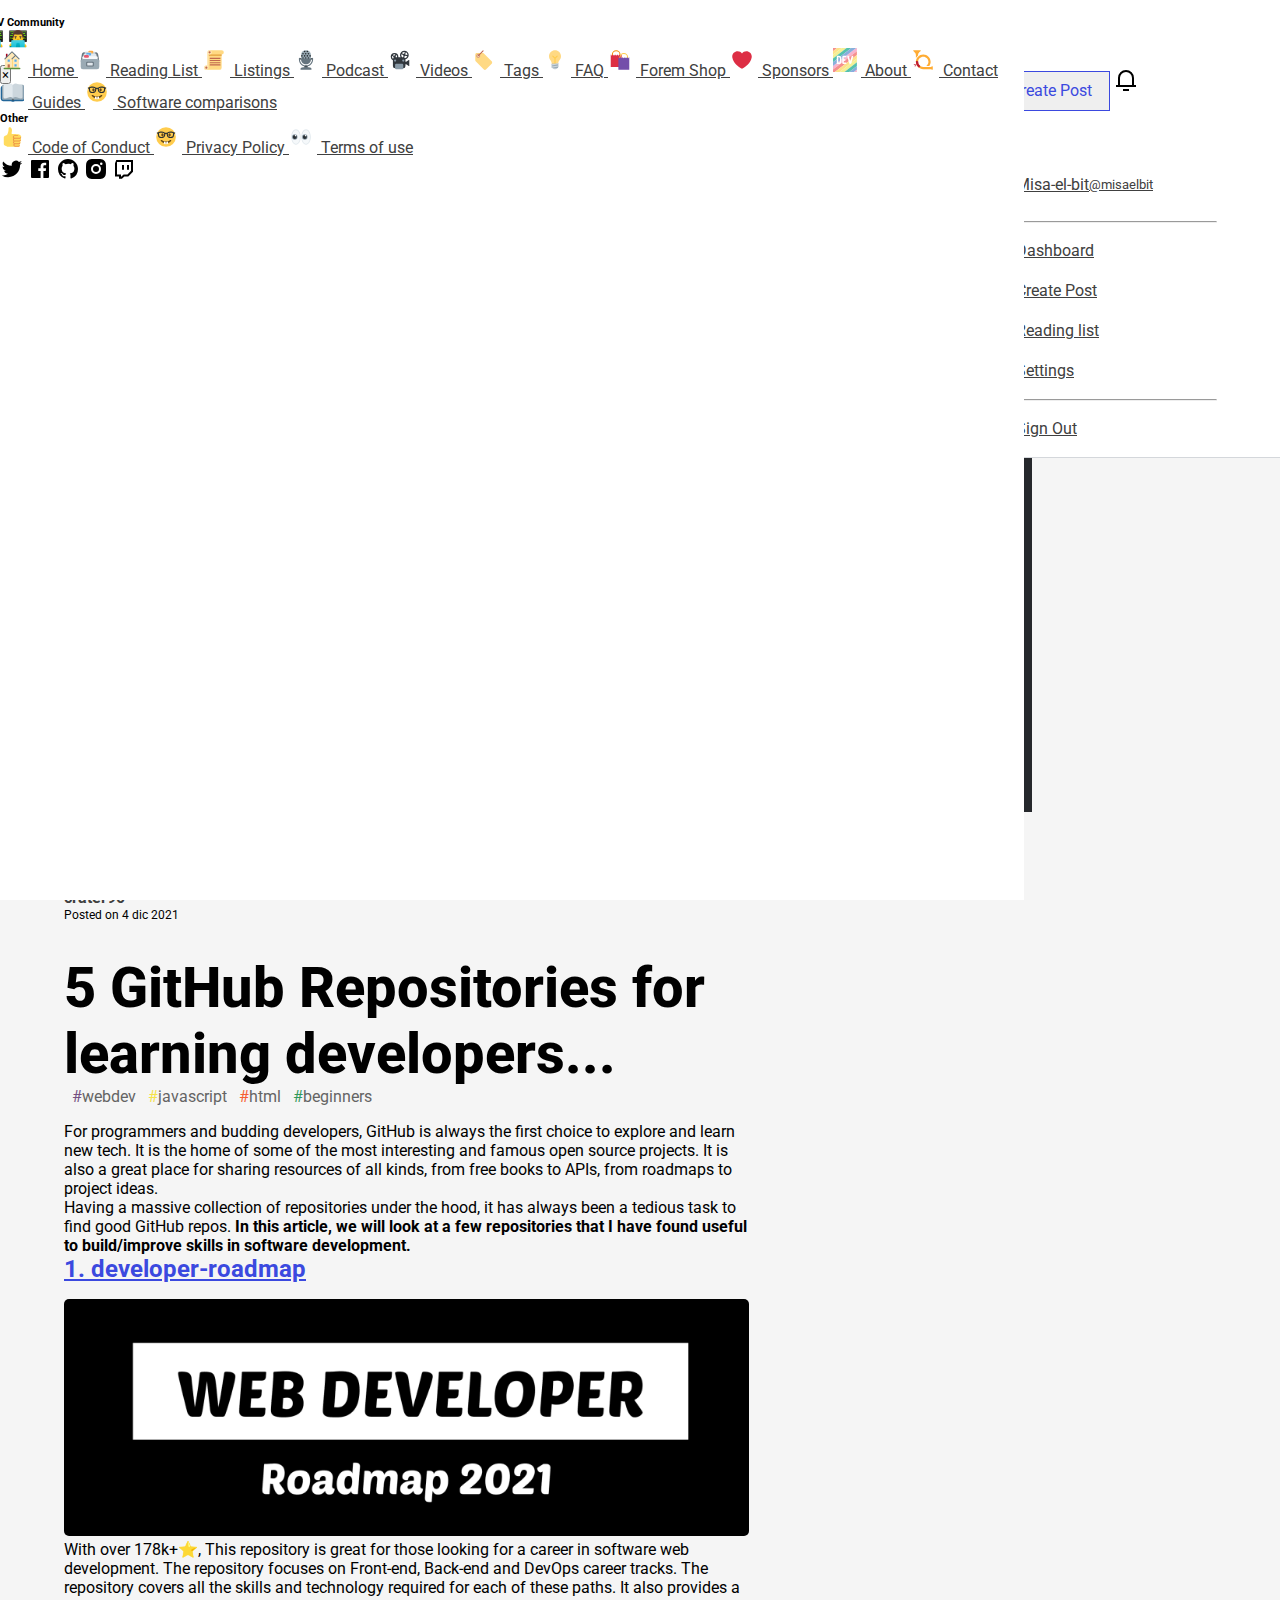
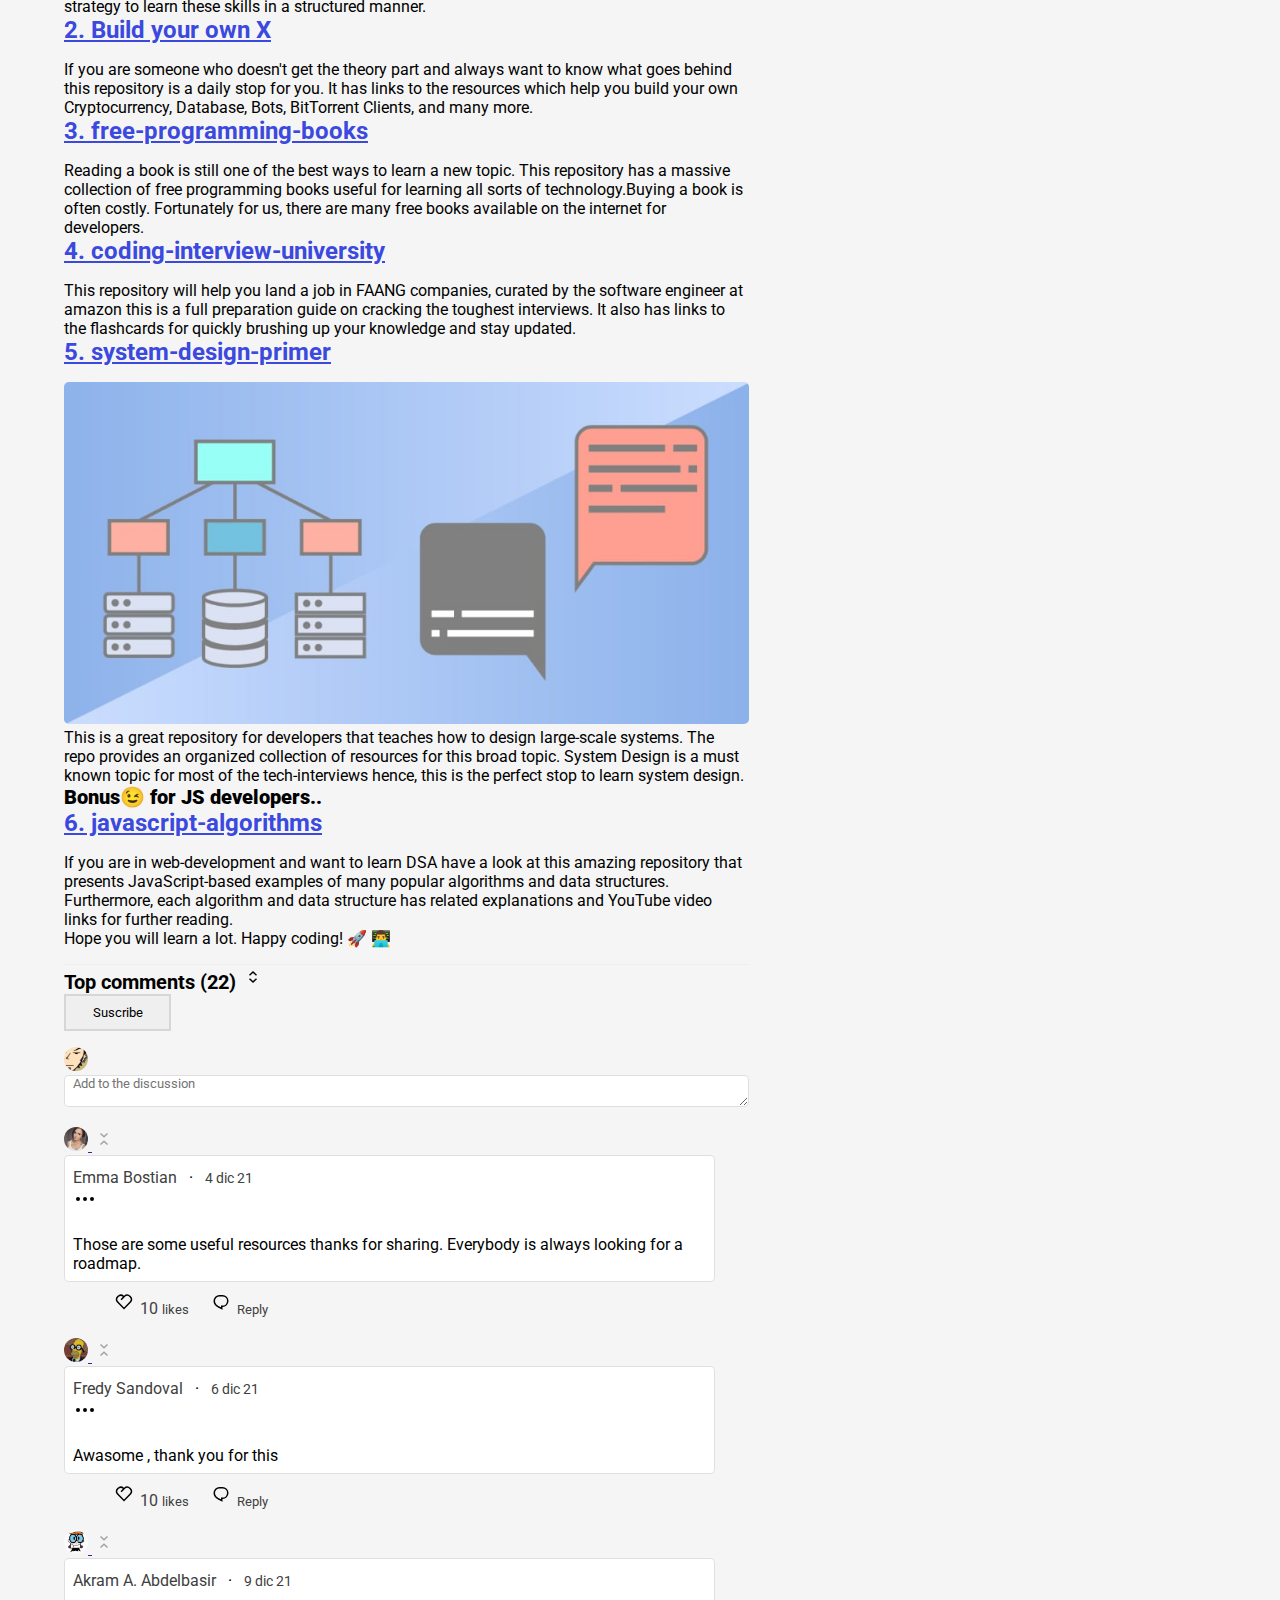
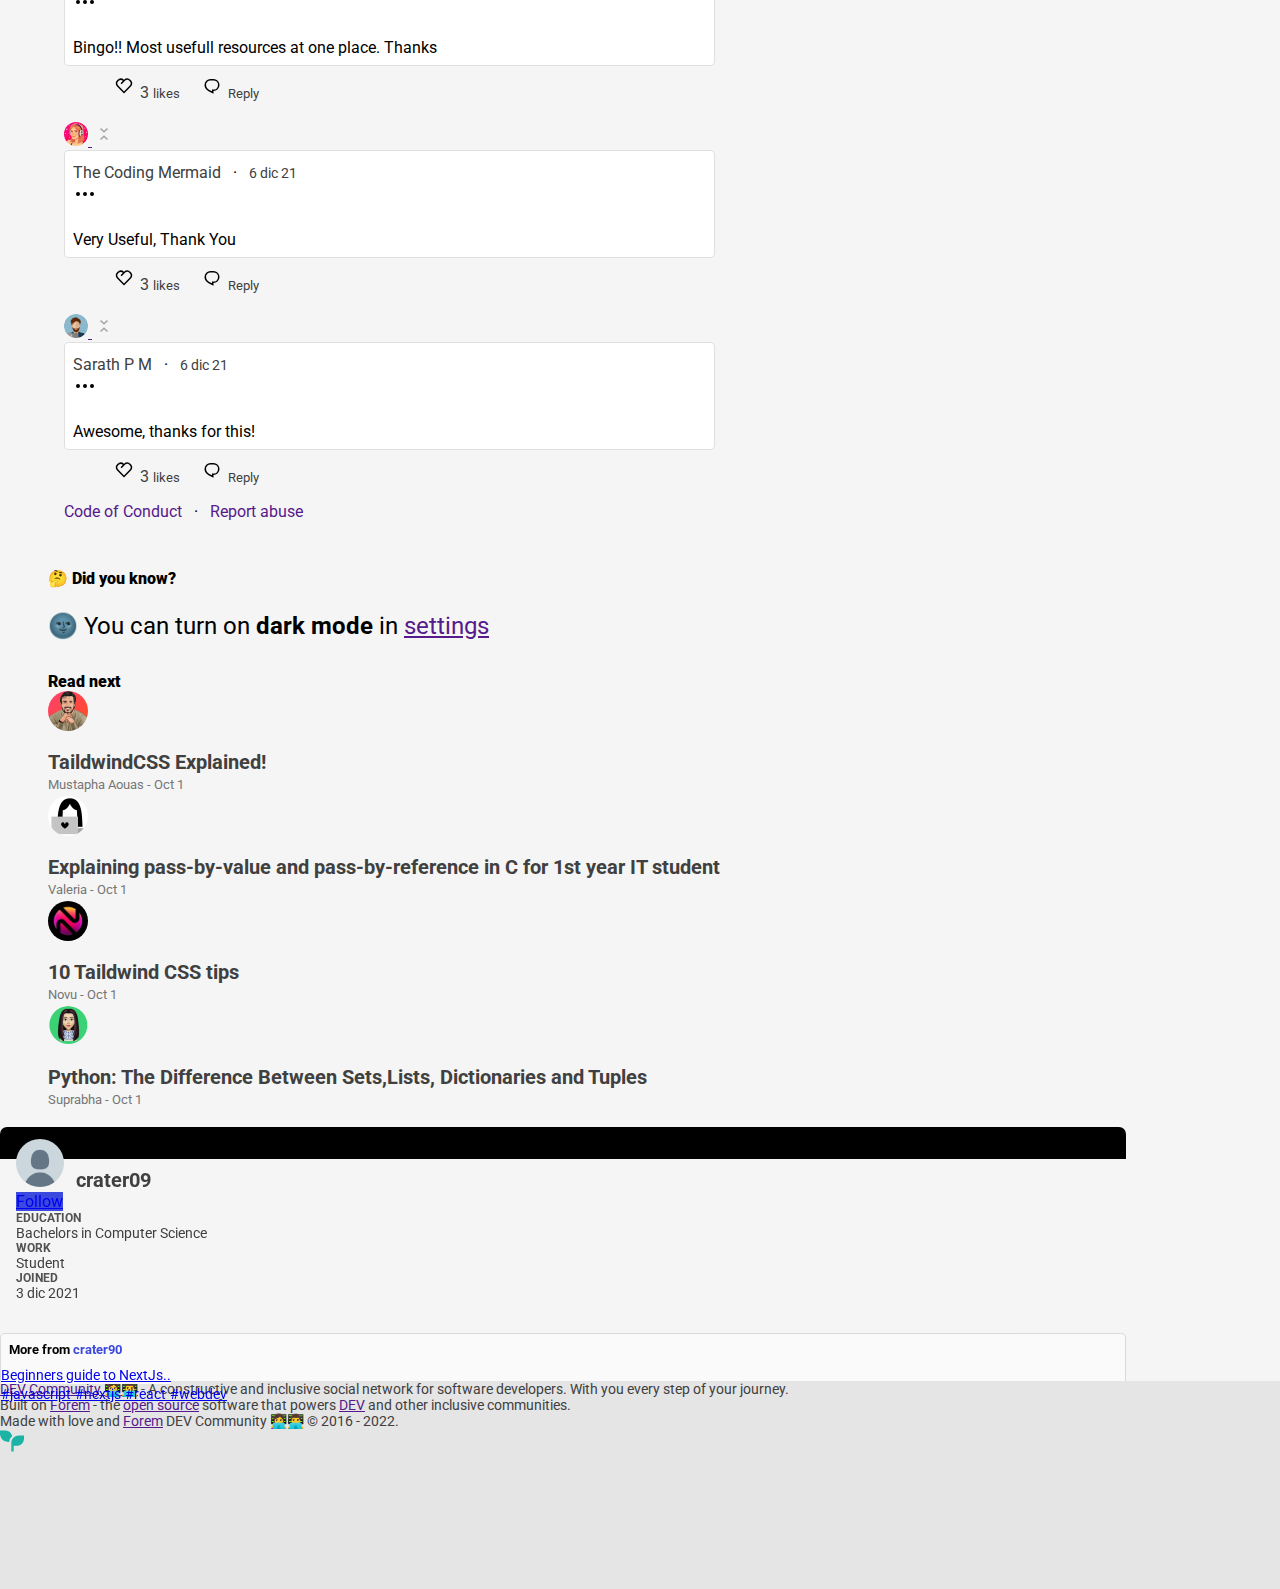
==== commit 9edc72dc: "se linkea post view" ====
--- a/post-view/index.html
+++ b/post-view/index.html
@@ -122,7 +122,7 @@
               </nav>
             </div>
           </div>
-        <a class="navbar-brand ml-lg-5" href="#">
+        <a class="navbar-brand ml-lg-5" href="../index.html">
             <img src="../img/devto-logo.svg" width="50" height="40" alt="">
         </a>
         <input class="form-control d-none d-md-inline ml-md-3 ml-lg-3" type="text" placeholder="Search...">
--- a/css/style.css
+++ b/css/style.css
@@ -277,7 +277,11 @@
   margin: 0;
   font-size: 1.25rem;
 }
-main .main-cards-section .tab-content .tab-pane .principal-card .card-body .card-title:hover, main .main-cards-section .tab-content .tab-pane .secondary-card .card-body .card-title:hover {
+main .main-cards-section .tab-content .tab-pane .principal-card .card-body .card-title a, main .main-cards-section .tab-content .tab-pane .secondary-card .card-body .card-title a {
+  color: rgb(64, 64, 64);
+  text-decoration: none;
+}
+main .main-cards-section .tab-content .tab-pane .principal-card .card-body .card-title a:hover, main .main-cards-section .tab-content .tab-pane .secondary-card .card-body .card-title a:hover {
   color: rgb(59, 73, 223);
   cursor: pointer;
 }
@@ -997,6 +1001,12 @@
     position: sticky;
     top: 2rem;
   }
+  main .aside-right-post .container-aside-right .card-header {
+    background-color: black;
+    height: 2rem;
+    border-top-left-radius: 7px;
+    border-top-right-radius: 7px;
+  }
 }
 @media only screen and (min-width: 768px) {
   .footer-post {
